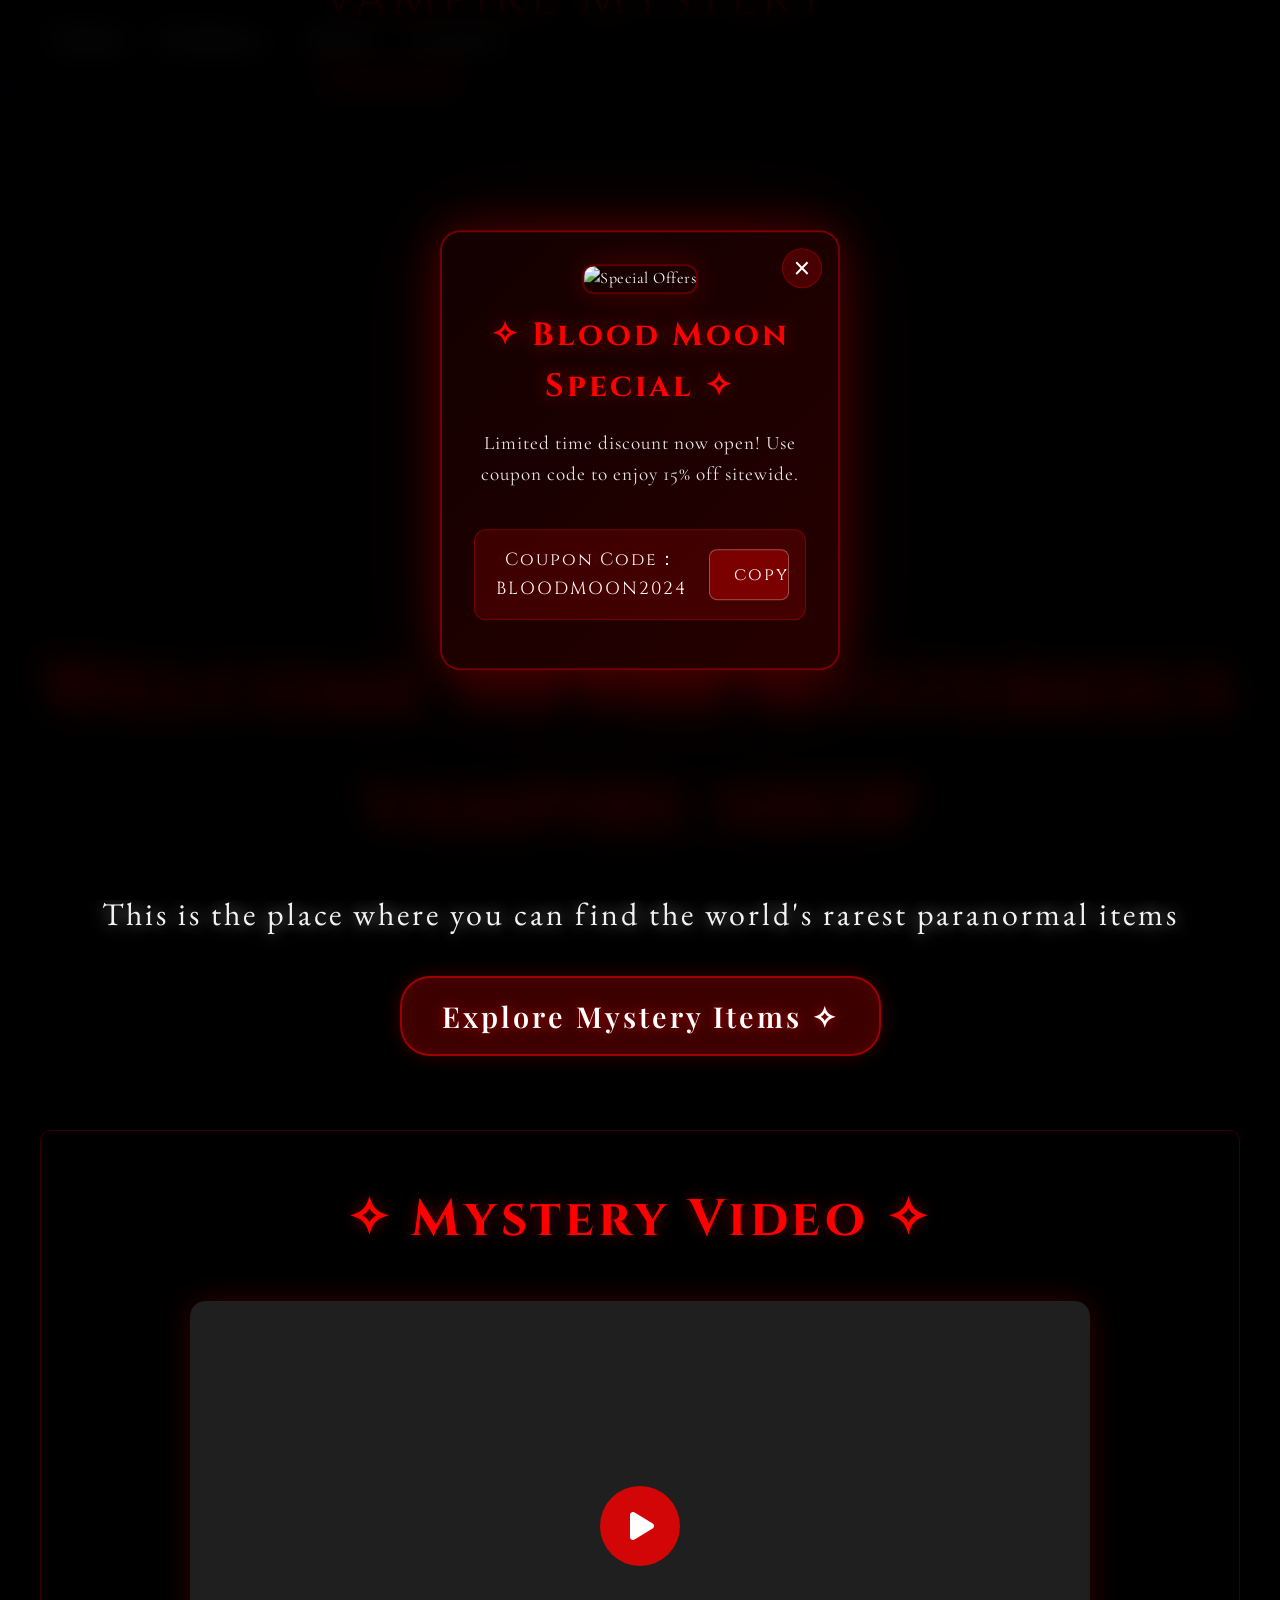
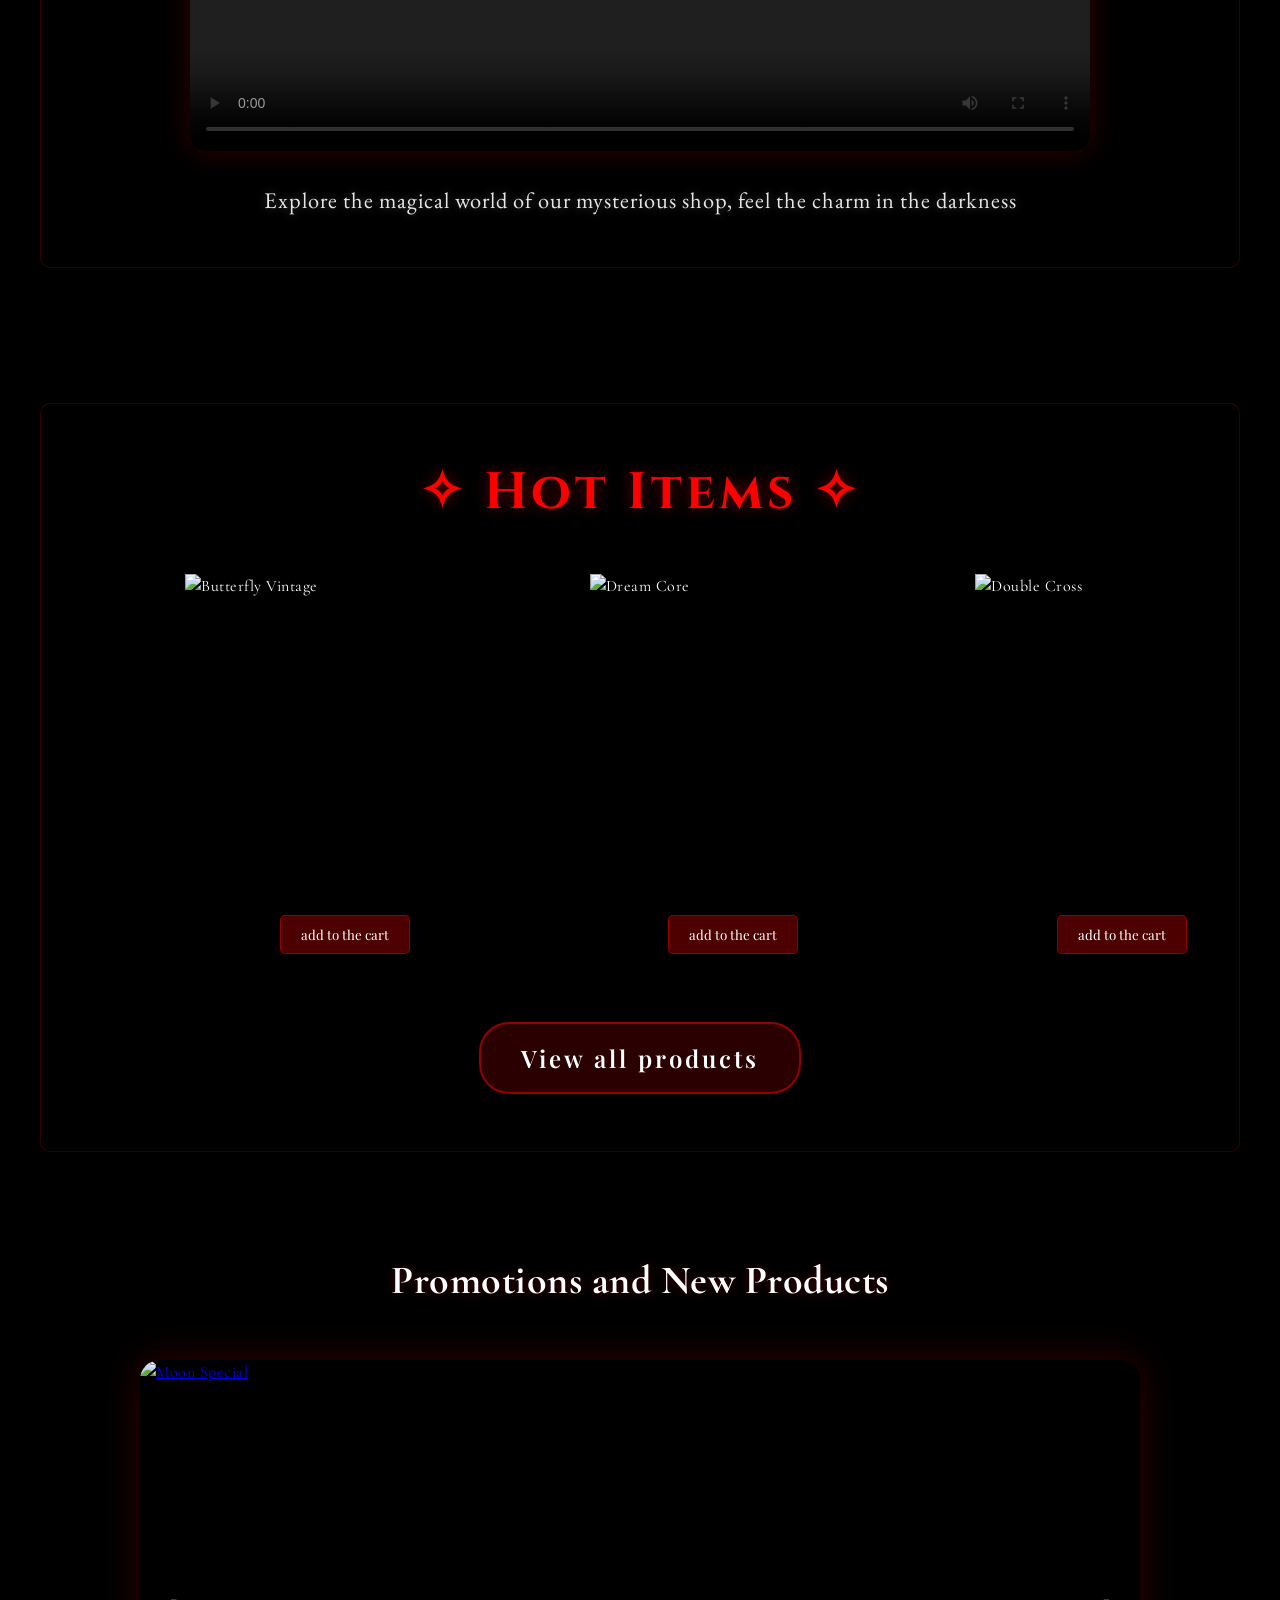
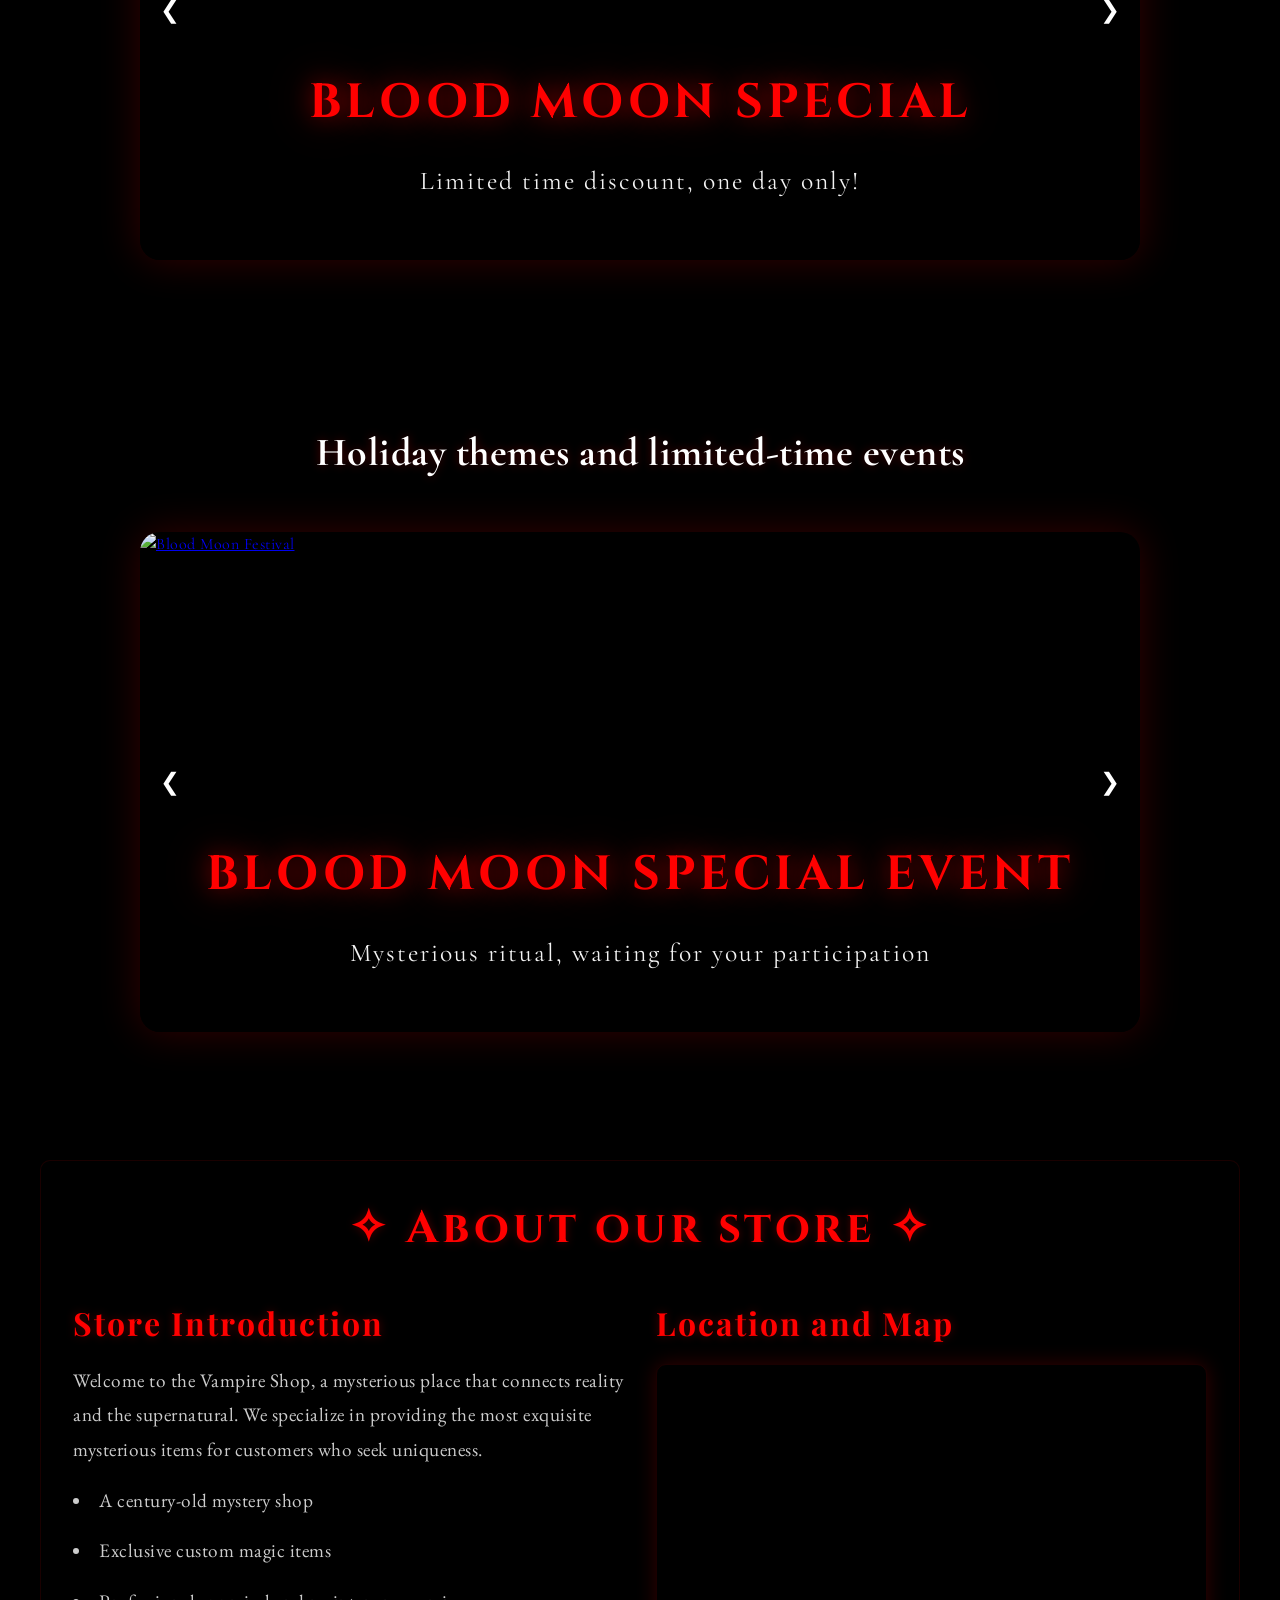
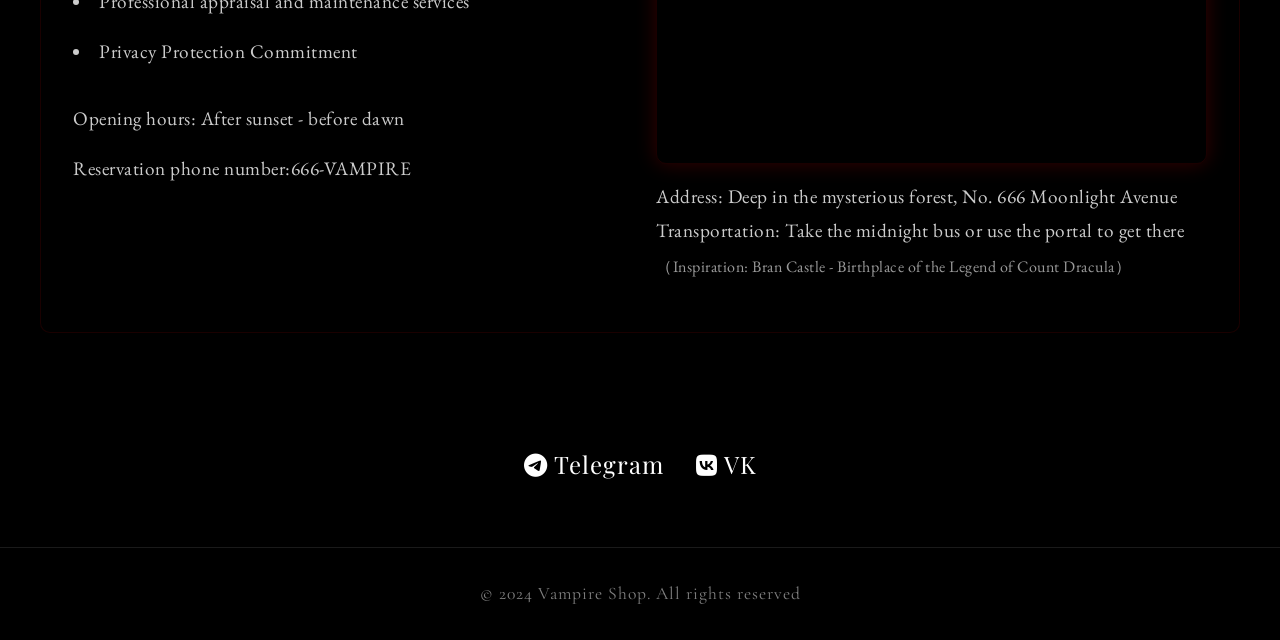
==== index.html @ 408a97d6 "feat: 添加Yandex Metrika统计代码到所有页面" ====
<!DOCTYPE html>
<html lang="zh">
<head>
    <meta charset="UTF-8">
    <meta name="viewport" content="width=device-width, initial-scale=1.0">
    <title>Vampire Mystery Shop - 神秘的吸血鬼商店</title>
    
    <!-- SEO Meta Tags -->
    <meta name="description" content="探索神秘的吸血鬼商店，发现稀有的超自然物品、古董和魔法物品。独特的购物体验等待着您。">
    <meta name="keywords" content="吸血鬼商店,神秘商店,魔法物品,古董收藏,超自然物品,vampire shop">
    <meta name="author" content="Vampire Mystery Shop">
    
    <!-- Open Graph / Facebook -->
    <meta property="og:type" content="website">
    <meta property="og:url" content="https://www.your-domain.com/">
    <meta property="og:title" content="Vampire Mystery Shop - 神秘的吸血鬼商店">
    <meta property="og:description" content="探索神秘的吸血鬼商店，发现稀有的超自然物品、古董和魔法物品。">
    <meta property="og:image" content="https://www.your-domain.com/assets/og-image.jpg">

    <!-- Twitter -->
    <meta property="twitter:card" content="summary_large_image">
    <meta property="twitter:url" content="https://www.your-domain.com/">
    <meta property="twitter:title" content="Vampire Mystery Shop - 神秘的吸血鬼商店">
    <meta property="twitter:description" content="探索神秘的吸血鬼商店，发现稀有的超自然物品、古董和魔法物品。">
    <meta property="twitter:image" content="https://www.your-domain.com/assets/og-image.jpg">

    <!-- Google Search Console验证 -->
    <meta name="google-site-verification" content="您的Google验证码" />
    
    <!-- Yandex.Metrika验证 -->
    <meta name="yandex-verification" content="您的Yandex验证码" />

    <!-- Google Analytics 4 -->
    <script async src="https://www.googletagmanager.com/gtag/js?id=G-XXXXXXXXXX"></script>
    <script>
        window.dataLayer = window.dataLayer || [];
        function gtag(){dataLayer.push(arguments);}
        gtag('js', new Date());
        gtag('config', 'G-XXXXXXXXXX'); // 替换为您的GA4跟踪ID
    </script>

    <!-- Yandex.Metrika counter -->
    <script type="text/javascript" >
       (function(m,e,t,r,i,k,a){m[i]=m[i]||function(){(m[i].a=m[i].a||[]).push(arguments)};
       m[i].l=1*new Date();
       for (var j = 0; j < document.scripts.length; j++) {if (document.scripts[j].src === r) { return; }}
       k=e.createElement(t),a=e.getElementsByTagName(t)[0],k.async=1,k.src=r,a.parentNode.insertBefore(k,a)})
       (window, document, "script", "https://mc.yandex.ru/metrika/tag.js", "ym");

       ym(101207950, "init", {
            clickmap:true,
            trackLinks:true,
            accurateTrackBounce:true,
            webvisor:true,
            ecommerce:"dataLayer"
       });
    </script>
    <noscript><div><img src="https://mc.yandex.ru/watch/101207950" style="position:absolute; left:-9999px;" alt="" /></div></noscript>
    <!-- /Yandex.Metrika counter -->

    <!-- Robots.txt -->
    <link rel="canonical" href="https://www.your-domain.com/" />
    
    <!-- 网站地图 -->
    <link rel="sitemap" type="application/xml" href="/sitemap.xml" />

    <!-- 原有的importmap -->
    <script type="importmap">
    {
        "imports": {
            "three": "https://unpkg.com/three@0.160.0/build/three.module.js",
            "three/addons/": "https://unpkg.com/three@0.160.0/examples/jsm/"
        }
    }
    </script>
    <style>
        @import url('https://fonts.googleapis.com/css2?family=Cinzel:wght@400;700&family=Cormorant+Garamond:wght@300;400;600&family=Playfair+Display:wght@400;700&family=EB+Garamond:wght@400;700&display=swap');
        
        html {
            cursor: url("https://freight.cargo.site/t/original/i/X1891125108465342991869321415690/cussor-6.png"), auto !important;
        }

        a {
            cursor: url("https://freight.cargo.site/t/original/i/X1891125108446896247795611864074/cussor-5.png"), auto !important;
        }

        * {
            margin: 0;
            padding: 0;
            box-sizing: border-box;
        }
        
        body {
            font-family: 'Cormorant Garamond', serif;
            background-color: #000;
            color: #fff;
            min-height: 100vh;
            overflow-x: hidden;
            line-height: 1.6;
            letter-spacing: 0.5px;
            position: relative;
        }
        .backdrop {
            position: fixed;
            top: 0;
            left: 0;
            width: 100%;
            height: 100%;
            background: url('assets/background-9.jpg') center/cover no-repeat fixed;
            opacity: 1; 
            z-index: 0;
            pointer-events: none;
            filter: brightness(1.1) contrast(1.1);
        }
        .backdrop::after {
            content: '';
            position: absolute;
            top: 0;
            left: 0;
            width: 100%;
            height: 100%;
            background: linear-gradient(
                to bottom,
                rgba(0, 0, 0, 0.5) 0%,
                rgba(0, 0, 0, 0.2) 50%,
                rgba(0, 0, 0, 0.5) 100%
            );
            z-index: 1;
        }
        .header {
            display: flex;
            justify-content: space-between;
            align-items: center;
            padding: 20px 40px;
            position: fixed;
            top: 0;
            width: 100%;
            z-index: 100;
            background: rgba(0, 0, 0, 0.8);
            backdrop-filter: blur(15px);
            border-bottom: 1px solid rgba(255, 0, 0, 0.1);
            box-sizing: border-box;
            height: 80px;
        }
        .logo {
            font-family: 'Cinzel', serif;
            font-size: 3.2rem;
            color: #ff0000;
            text-decoration: none;
            text-shadow: 
                0 0 20px rgba(255, 0, 0, 0.3),
                0 0 40px rgba(255, 0, 0, 0.2);
            position: absolute;
            left: 50%;
            transform: translateX(-50%);
            letter-spacing: 4px;
            z-index: 1;
        }
        .nav-link {
            font-family: 'Playfair Display', serif;
            font-size: 1.4rem;
            color: rgba(255, 255, 255, 0.75);
            text-decoration: none;
            font-weight: 600;
            margin: 0 15px;
            white-space: nowrap;
            letter-spacing: 2px;
            transition: all 0.3s ease;
            position: relative;
            z-index: 2;
        }
        .nav-link:hover {
            color: #ff0000;
            text-shadow: 0 0 15px rgba(255, 0, 0, 0.3);
        }
        .content {
            position: relative;
            z-index: 2;
        }
        .model-container {
            position: fixed;
            top: 0;
            left: 0;
            width: 100%;
            height: 100vh;
            z-index: 1;
            cursor: grab;
            mix-blend-mode: normal;
            background-color: transparent;
            pointer-events: auto;
            display: block;
        }
        .model-container:active {
            cursor: grabbing;
        }
        .model-container canvas {
            width: 100% !important;
            height: 100% !important;
            outline: none;
            display: block;
        }
        .welcome-section {
            height: 100vh;
            width: 100%;
            display: flex;
            flex-direction: column;
            justify-content: center;
            align-items: center;
            position: relative;
            padding-top: 65vh;  /* 增加上边距，使文字往下移 */
        }
        .welcome-text {
            font-family: 'Cinzel', serif;
            font-size: 4.5rem;
            color: #ff0000;
            text-shadow: 
                0 0 25px rgba(255, 0, 0, 0.6),
                0 0 45px rgba(255, 0, 0, 0.4),
                0 0 65px rgba(255, 0, 0, 0.3);
            text-align: center;
            padding: 0 20px;
            letter-spacing: 4px;
            margin-bottom: 25px;
            position: relative;
            z-index: 2;
            font-weight: 700;
        }
        .sub-text {
            font-family: 'EB Garamond', serif;
            font-size: 2rem;
            color: rgba(255, 255, 255, 0.95);
            text-shadow: 
                0 0 15px rgba(255, 255, 255, 0.4),
                0 0 25px rgba(255, 255, 255, 0.3);
            text-align: center;
            padding: 0 20px;
            letter-spacing: 3px;
            margin-bottom: 35px;
            position: relative;
            z-index: 2;
            font-weight: 300;
        }
        .shop-button {
            font-family: 'Playfair Display', serif;
            position: relative;
            padding: 15px 40px;
            font-size: 1.8rem;
            color: #ffffff;
            background: rgba(199, 0, 0, 0.3);
            border: 2px solid rgba(255, 0, 0, 0.5);
            border-radius: 30px;
            cursor: pointer;
            text-decoration: none;
            transition: all 0.3s ease;
            backdrop-filter: blur(5px);
            text-shadow: 
                0 0 10px rgba(255, 0, 0, 0.5),
                0 0 20px rgba(255, 0, 0, 0.3);
            box-shadow: 
                0 0 20px rgba(255, 0, 0, 0.2),
                inset 0 0 20px rgba(255, 0, 0, 0.1);
            letter-spacing: 3px;
            white-space: nowrap;
            font-weight: 600;
        }
        .shop-button:hover {
            background: rgba(255, 0, 0, 0.4);
            transform: translateY(-2px);
            box-shadow: 
                0 0 30px rgba(255, 0, 0, 0.3),
                inset 0 0 30px rgba(255, 0, 0, 0.2);
        }
        .main-content {
            position: relative;
            z-index: 3;
            width: 100%;
        }
        .explore-section {
            text-align: center;
           padding: 2rem;  /* 增加上下内边距 */
            padding-top: 65vh;
            margin-top: 0;    /* 增加顶部外边距 */
            min-height: 100vh;
            display: flex;
            flex-direction: column;
            justify-content: center;
            align-items: center;
        }
        .hot-products {
            position: relative;
            z-index: 3;
            width: 100%;
            max-width: 1200px;
            margin: 0 auto;
            text-align: center;
            background: rgba(0, 0, 0, 0.7);
            padding: 3rem 2rem;
            border-radius: 10px;
            backdrop-filter: blur(10px);
            margin-top: 15vh;
            border: 1px solid rgba(255, 0, 0, 0.2);
        }
        .hot-products h2 {
            font-family: 'Cinzel', serif;
            color: #ff0000;
            font-size: 3.2rem;
            margin-bottom: 2.5rem;
            text-shadow: 0 0 15px rgba(255, 0, 0, 0.4);
            letter-spacing: 4px;
            font-weight: 700;
        }
        .hot-products-grid {
            display: grid;
            grid-template-columns: repeat(3, 1fr);
            gap: 2rem;
            margin-bottom: 3rem;
        }
        .hot-product-card {
            position: relative;
            overflow: hidden;
            border-radius: 15px;
            background: rgba(0, 0, 0, 0.3);
            transition: all 0.4s ease;
            cursor: pointer;
            height: 400px;
        }
        .hot-product-image-container {
            position: relative;
            width: 100%;
            height: 100%;
            overflow: hidden;
        }
        .hot-product-image {
            width: 100%;
            height: 100%;
            object-fit: cover;
            transition: transform 0.5s ease;
        }
        .hot-product-card:hover .hot-product-image {
            transform: scale(1.1);
        }
        .hot-product-overlay {
            position: absolute;
            bottom: 0;
            left: 0;
            right: 0;
            background: linear-gradient(to top, rgba(0, 0, 0, 0.9), transparent);
            padding: 2rem;
            transform: translateY(100%);
            transition: transform 0.5s ease;
        }
        .hot-product-card:hover .hot-product-overlay {
            transform: translateY(0);
        }
        .hot-product-title {
            font-family: 'Cinzel', serif;
            font-size: 1.8rem;
            color: #ff0000;
            margin-bottom: 1rem;
            text-shadow: 0 0 10px rgba(255, 0, 0, 0.3);
        }
        .hot-product-description {
            font-family: 'EB Garamond', serif;
            font-size: 1rem;
            color: rgba(255, 255, 255, 0.9);
            margin-bottom: 1rem;
            line-height: 1.4;
        }
        .hot-product-tag {
            display: inline-block;
            background: rgba(255, 0, 0, 0.2);
            color: #fff;
            padding: 0.5rem 1rem;
            border-radius: 20px;
            font-size: 0.9rem;
            border: 1px solid rgba(255, 0, 0, 0.3);
        }
        .view-all-button {
            font-family: 'Playfair Display', serif;
            display: inline-block;
            padding: 15px 40px;
            background: rgba(139, 0, 0, 0.3);
            color: #fff;
            border: 2px solid rgba(255, 0, 0, 0.5);
            border-radius: 30px;
            text-decoration: none;
            transition: all 0.3s ease;
            backdrop-filter: blur(5px);
            font-size: 1.5rem;
            letter-spacing: 3px;
            position: relative;
            overflow: hidden;
            font-weight: 600;
        }
        .view-all-button:hover {
            background: rgba(255, 0, 0, 0.4);
            transform: translateY(-5px);
            box-shadow: 0 0 20px rgba(255, 0, 0, 0.5);
        }
        .shop-info {
            width: 100%;
            max-width: 1200px;
            margin: 4rem auto;
            text-align: center;
            background: rgba(0, 0, 0, 0.8);
            padding: 2rem;
            border-radius: 10px;
            backdrop-filter: blur(10px);
            border: 1px solid rgba(255, 0, 0, 0.1);
        }
        .shop-info h2 {
            font-family: 'Cinzel', serif;
            color: #ff0000;
            font-size: 2.8rem;
            margin-bottom: 2rem;
            text-shadow: 0 0 10px rgba(255, 0, 0, 0.3);
            letter-spacing: 4px;
            font-weight: 700;
        }
        .info-grid {
            display: grid;
            grid-template-columns: repeat(auto-fit, minmax(300px, 1fr));
            gap: 2rem;
        }
        .info-section {
            text-align: left;
        }
        .info-section h3 {
            font-family: 'Playfair Display', serif;
            font-size: 2rem;
            color: #ff0000;
            margin-bottom: 1rem;
            text-shadow: 0 0 10px rgba(255, 0, 0, 0.3);
            letter-spacing: 2px;
            font-weight: 700;
        }
        .info-section p, .info-section li {
            font-family: 'EB Garamond', serif;
            margin-bottom: 1rem;
            font-size: 1.2rem;
            color: rgba(255, 255, 255, 0.8);
            line-height: 1.8;
            letter-spacing: 0.5px;
        }
        .info-section ul {
            list-style-position: inside;
            margin-bottom: 1.5rem;
        }
        .contact-info {
            margin-top: 2rem;
        }
        .social-links {
            margin-top: 1rem;
            display: flex;
            gap: 1rem;
            flex-wrap: wrap;
        }
        .social-links a {
            font-family: 'Playfair Display', serif;
            color: #fff;
            text-decoration: none;
            transition: all 0.3s ease;
            font-size: 1.1rem;
            letter-spacing: 1px;
        }
        .social-links a:hover {
            color: #ff0000;
            text-shadow: 0 0 10px rgba(255, 0, 0, 0.5);
        }
        .map-container {
            width: 100%;
            height: 400px;
            border-radius: 10px;
            overflow: hidden;
            box-shadow: 0 0 20px rgba(255, 0, 0, 0.2);
            border: 1px solid rgba(255, 0, 0, 0.1);
        }
        .map-container iframe {
            width: 100%;
            height: 100%;
            border: none;
        }
        .footer {
            font-family: 'Cormorant Garamond', serif;
            padding: 2rem;
            text-align: center;
            font-size: 1.1rem;
            color: rgba(255, 255, 255, 0.5);
            border-top: 1px solid rgba(255, 255, 255, 0.1);
            width: 100%;
            margin-top: 2rem;
            letter-spacing: 1px;
            display: flex;
            flex-direction: column;
            align-items: center;
            gap: 1rem;
        }
        .footer .social-links {
            display: flex;
            gap: 2rem;
            margin-bottom: 1rem;
        }
        .footer .social-link {
            color: rgba(255, 255, 255, 0.7);
            text-decoration: none;
            font-size: 1.2rem;
            transition: all 0.3s ease;
            display: flex;
            align-items: center;
            gap: 0.5rem;
        }
        .footer .social-link:hover {
            color: #ff0000;
            text-shadow: 0 0 10px rgba(255, 0, 0, 0.5);
            transform: translateY(-2px);
        }
        .footer .social-link i {
            font-size: 1.4rem;
        }
        @media (max-width: 768px) {
            .welcome-text {
                font-size: 3.2rem;
            }
            .sub-text {
                font-size: 1.5rem;
            }
            .shop-button {
                font-size: 1.6rem;
            }
            .hot-products h2, .shop-info h2 {
                font-size: 2.4rem;
            }
            .hot-product-title {
                font-size: 2rem;
            }
            .hot-products-grid {
                grid-template-columns: 1fr;
            }
            
            .hot-product-card {
                height: 300px;
            }
            
            .hot-product-overlay {
                padding: 1.5rem;
            }
            
            .hot-product-title {
                font-size: 1.5rem;
            }
        }
        .page-title {
            text-align: center;
            padding: 120px 20px 60px;
            background: rgba(0, 0, 0, 0.7);
            backdrop-filter: blur(10px);
            border-bottom: 1px solid rgba(255, 0, 0, 0.1);
            position: relative;
            z-index: 10;
        }
        
        .page-title h1 {
            font-family: "Pirata One", serif;
            font-size: 4rem;
            color: #ff0000;
            margin-bottom: 10px;
            text-shadow: 0 0 20px rgba(255, 0, 0, 0.4);
            letter-spacing: 4px;
        }
        
        .page-title p {
            font-family: "Newsreader", serif;
            font-size: 1.5rem;
            color: rgba(255, 255, 255, 0.8);
            letter-spacing: 2px;
        }

        .nav-right {
            display: flex;
            align-items: center;
            gap: 15px;
            margin-left: auto;
        }

        .user-menu {
            position: relative;
        }

        .user-dropdown {
            display: none;
            position: absolute;
            top: 100%;
            right: 0;
            background: rgba(0, 0, 0, 0.95);
            backdrop-filter: blur(15px);
            border: 1px solid rgba(255, 0, 0, 0.2);
            border-radius: 10px;
            padding: 1rem;
            min-width: 200px;
            z-index: 1000;
            box-shadow: 0 0 20px rgba(255, 0, 0, 0.2);
        }

        .user-menu:hover .user-dropdown {
            display: block;
        }

        .user-info {
            padding: 1rem;
            border-bottom: 1px solid rgba(255, 0, 0, 0.2);
            margin-bottom: 1rem;
            text-align: center;
        }

        .user-avatar {
            width: 60px;
            height: 60px;
            border-radius: 50%;
            margin: 0 auto 1rem;
            overflow: hidden;
            border: 2px solid rgba(255, 0, 0, 0.3);
        }

        .user-avatar img {
            width: 100%;
            height: 100%;
            object-fit: cover;
        }

        .level-tag {
            display: inline-block;
            padding: 0.3rem 0.8rem;
            background: rgba(255, 0, 0, 0.2);
            border-radius: 15px;
            font-size: 0.9rem;
            color: #fff;
            margin-bottom: 0.5rem;
        }

        .level-progress {
            width: 100%;
            height: 4px;
            background: rgba(255, 255, 255, 0.1);
            border-radius: 2px;
        }

        .progress-bar {
            height: 100%;
            background: linear-gradient(90deg, #ff0000, #ff6b6b);
            border-radius: 2px;
        }

        .dropdown-item {
            display: block;
            padding: 0.8rem 1rem;
            color: rgba(255, 255, 255, 0.8);
            text-decoration: none;
            transition: all 0.3s ease;
            border-radius: 5px;
        }

        .dropdown-item:hover {
            background: rgba(255, 0, 0, 0.2);
            color: #fff;
        }

        .cart-link {
            position: relative;
        }

        .cart-count {
            position: absolute;
            top: -8px;
            right: -8px;
            background: #ff0000;
            color: #fff;
            font-size: 0.8rem;
            padding: 0.2rem 0.5rem;
            border-radius: 10px;
            min-width: 20px;
            text-align: center;
        }

        /* 添加弹窗样式 */
        .discount-modal {
            display: none;
            position: fixed;
            top: 0;
            left: 0;
            width: 100%;
            height: 100%;
            background: rgba(0, 0, 0, 0.85);
            backdrop-filter: blur(15px);
            z-index: 1000;
            animation: fadeIn 0.5s ease;
        }

        .discount-content {
            position: absolute;
            top: 50%;
            left: 50%;
            transform: translate(-50%, -50%);
            background: linear-gradient(135deg, rgba(20, 0, 0, 0.95), rgba(40, 0, 0, 0.95));
            padding: 2rem;
            border-radius: 20px;
            border: 2px solid rgba(255, 0, 0, 0.4);
            box-shadow: 
                0 0 50px rgba(255, 0, 0, 0.3),
                0 0 100px rgba(255, 0, 0, 0.1);
            max-width: 400px;  /* 减小最大宽度 */
            width: 90%;
            text-align: center;
            animation: modalPop 0.5s ease;
        }

        .discount-header {
            position: relative;
            margin-bottom: 2.5rem;
        }

        .discount-image {
            width: 100%;
            height: 200px;  /* 减小图片高度 */
            object-fit: cover;
            border-radius: 12px;
            margin-bottom: 1rem;
            border: 2px solid rgba(255, 0, 0, 0.3);
            box-shadow: 0 0 30px rgba(255, 0, 0, 0.2);
            transition: transform 0.3s ease;
        }

        .discount-image:hover {
            transform: scale(1.02);
        }

        .discount-title {
            font-family: "Cinzel", serif;
            font-size: 2rem;  /* 减小标题字体大小 */
            color: #ff0000;
            margin-bottom: 1rem;
            text-shadow: 
                0 0 20px rgba(255, 0, 0, 0.4),
                0 0 40px rgba(255, 0, 0, 0.2);
            letter-spacing: 3px;
        }

        .discount-text {
            font-family: "Cormorant Garamond", serif;
            font-size: 1.2rem;  /* 减小文本字体大小 */
            color: rgba(255, 255, 255, 0.9);
            margin-bottom: 1.5rem;
            line-height: 1.6;
            letter-spacing: 1px;
        }

        .discount-code {
            background: rgba(255, 0, 0, 0.15);
            padding: 1rem;  /* 减小内边距 */
            border-radius: 12px;
            margin: 1rem 0;
            border: 1px solid rgba(255, 0, 0, 0.3);
            display: flex;
            align-items: center;
            justify-content: space-between;
            gap: 1rem;
            position: relative;
        }

        .discount-code span {
            font-family: "Cinzel", serif;
            font-size: 1.1rem;  /* 减小优惠码字体大小 */
            color: #fff;
            letter-spacing: 2px;
            text-shadow: 0 0 10px rgba(255, 0, 0, 0.3);
        }

        .copy-code-btn {
            background: rgba(255, 0, 0, 0.3);
            border: 1px solid rgba(255, 255, 255, 0.3);
            color: #fff;
            padding: 0.8rem 1.5rem;
            border-radius: 8px;
            cursor: pointer;
            transition: all 0.3s ease;
            font-family: "Cinzel", serif;
            font-size: 1.1rem;
            letter-spacing: 1px;
            position: relative;
            overflow: hidden;
        }

        .copy-code-btn:hover {
            background: rgba(255, 0, 0, 0.5);
            transform: translateY(-2px);
            box-shadow: 0 5px 15px rgba(255, 0, 0, 0.3);
        }

        .copy-code-btn.copied {
            background: rgba(0, 255, 0, 0.3);
            border-color: rgba(0, 255, 0, 0.3);
        }

        .copy-feedback {
            position: absolute;
            top: -40px;
            left: 50%;
            transform: translateX(-50%);
            background: rgba(0, 255, 0, 0.9);
            color: #fff;
            padding: 8px 15px;
            border-radius: 20px;
            font-size: 1rem;
            opacity: 0;
            transition: all 0.3s ease;
            pointer-events: none;
            white-space: nowrap;
            box-shadow: 0 2px 10px rgba(0, 0, 0, 0.2);
        }

        .copy-feedback.show {
            top: -50px;
            opacity: 1;
        }

        .close-modal {
            position: absolute;
            top: 1rem;
            right: 1rem;
            background: rgba(255, 0, 0, 0.2);
            border: 1px solid rgba(255, 0, 0, 0.3);
            color: #fff;
            font-size: 1.8rem;
            width: 40px;
            height: 40px;
            border-radius: 50%;
            cursor: pointer;
            transition: all 0.3s ease;
            display: flex;
            align-items: center;
            justify-content: center;
            z-index: 1002;
        }

        .close-modal:hover {
            background: rgba(255, 0, 0, 0.4);
            transform: rotate(90deg);
            box-shadow: 0 0 15px rgba(255, 0, 0, 0.3);
        }

        @keyframes modalPop {
            from { 
                transform: translate(-50%, -60%);
                opacity: 0;
            }
            to { 
                transform: translate(-50%, -50%);
                opacity: 1;
            }
        }

        @media (max-width: 768px) {
            .discount-content {
                width: 95%;
                padding: 2rem;
            }

            .discount-title {
                font-size: 2.5rem;
            }

            .discount-text {
                font-size: 1.2rem;
            }

            .discount-code {
                flex-direction: column;
                gap: 1rem;
            }
        }

        /* 购买指南与教程样式 */
        .guide-section {
            padding: 4rem 5rem;
            background: rgba(0, 0, 0, 0.3);
            margin-top: 2rem;
        }

        .guide-section .section-title {
            text-align: center;
            font-size: 2.5rem;
            color: #ff0000;
            margin-bottom: 3rem;
            text-shadow: 0 0 15px rgba(255, 0, 0, 0.3);
            font-family: "Gravity Variable", serif;
        }

        .guide-grid {
            display: grid;
            grid-template-columns: repeat(3, 1fr);
            gap: 2rem;
            max-width: 1400px;
            margin: 0 auto;
        }

        .guide-card {
            background: rgba(10, 0, 0, 0.6);
            border: 1px solid rgba(255, 0, 0, 0.2);
            border-radius: 10px;
            overflow: hidden;
            transition: all 0.3s ease;
        }

        .guide-card:hover {
            transform: translateY(-5px);
            box-shadow: 0 5px 20px rgba(255, 0, 0, 0.2);
            border-color: rgba(255, 0, 0, 0.4);
        }

        .guide-image {
            height: 200px;
            background: rgba(0, 0, 0, 0.4);
            position: relative;
            overflow: hidden;
        }

        .guide-image img {
            width: 100%;
            height: 100%;
            object-fit: cover;
            transition: transform 0.3s ease;
        }

        .guide-card:hover .guide-image img {
            transform: scale(1.05);
        }

        .guide-content {
            padding: 1.5rem;
        }

        .guide-content h3 {
            color: #ff0000;
            font-size: 1.5rem;
            margin-bottom: 1rem;
            font-family: "Gravity Variable", serif;
        }

        .guide-content p {
            color: rgba(255, 255, 255, 0.8);
            line-height: 1.6;
            margin-bottom: 1.5rem;
            font-family: "Diatype Variable", sans-serif;
        }

        .guide-list {
            list-style: none;
            padding: 0;
            margin: 0;
        }

        .guide-list li {
            color: rgba(255, 255, 255, 0.7);
            padding: 0.5rem 0;
            border-bottom: 1px solid rgba(255, 0, 0, 0.1);
            font-family: "Diatype Variable", sans-serif;
        }

        .guide-list li:last-child {
            border-bottom: none;
        }

        .guide-list li::before {
            content: "•";
            color: #ff0000;
            margin-right: 0.5rem;
        }

        .carousel-section {
            padding: 4rem 2rem;
            background: rgba(0, 0, 0, 0.3);
            margin: 2rem 0;
        }

        .carousel-section.dark {
            background: rgba(0, 0, 0, 0.5);
        }

        .carousel-section h2 {
            text-align: center;
            color: #fff;
            margin-bottom: 3rem;
            font-family: 'Cormorant Garamond', serif;
            font-size: 2.5rem;
            text-shadow: 0 0 10px rgba(255, 0, 0, 0.3);
        }

        .carousel-container {
            position: relative;
            max-width: 1000px;
            margin: 0 auto;
            overflow: hidden;
            border-radius: 20px;
            box-shadow: 0 0 40px rgba(255, 0, 0, 0.2);
        }

        .carousel {
            position: relative;
            width: 100%;
            height: 500px;
            overflow: hidden;
        }

        .carousel-item {
            position: absolute;
            top: 0;
            left: 0;
            width: 100%;
            height: 100%;
            opacity: 0;
            transition: opacity 0.5s ease-in-out;
            display: none;
        }

        .carousel-item.active {
            opacity: 1;
            display: block;
            position: relative;
        }

        .carousel-item img {
            width: 100%;
            height: 500px;
            object-fit: cover;
            object-position: center;
        }

        .carousel-caption {
            position: absolute;
            bottom: 0;
            left: 0;
            right: 0;
            background: linear-gradient(rgba(0,0,0,0), rgba(0,0,0,0.95));  /* 加深渐变背景 */
            padding: 80px 40px 40px;  /* 增加内边距 */
            color: white;
            text-align: center;
            z-index: 10;
        }

        .carousel-caption h3 {
            font-family: 'Cinzel', serif;
            font-size: 3rem;  /* 增大标题字体 */
            margin-bottom: 20px;
            color: #ff0000;
            text-shadow: 
                0 0 25px rgba(255, 0, 0, 0.5),
                0 0 50px rgba(255, 0, 0, 0.3);  /* 增强文字阴影效果 */
            letter-spacing: 4px;
            font-weight: 700;
            text-transform: uppercase;  /* 转换为大写 */
        }

        .carousel-caption p {
            font-family: 'Cormorant Garamond', serif;
            font-size: 1.6rem;  /* 增大副标题字体 */
            color: rgba(255, 255, 255, 0.95);
            text-shadow: 0 0 15px rgba(0, 0, 0, 0.7);
            letter-spacing: 2px;
            margin-bottom: 20px;
            line-height: 1.5;
        }

        /* 添加响应式样式 */
        @media (max-width: 768px) {
            .carousel-caption {
                padding: 60px 20px 30px;
            }
            
            .carousel-caption h3 {
                font-size: 2.2rem;
                margin-bottom: 15px;
            }
            
            .carousel-caption p {
                font-size: 1.3rem;
            }
        }

        .carousel-control {
            position: absolute;
            top: 50%;
            transform: translateY(-50%);
            width: 40px;
            height: 40px;
            background: rgba(0, 0, 0, 0.5);
            border: none;
            color: white;
            font-size: 24px;
            cursor: pointer;
            z-index: 10;
            display: flex;
            align-items: center;
            justify-content: center;
            border-radius: 50%;
            transition: all 0.3s ease;
        }

        .carousel-control:hover {
            background: rgba(255, 0, 0, 0.5);
        }

        .carousel-control.prev {
            left: 10px;
        }

        .carousel-control.next {
            right: 10px;
        }

        .carousel-dots {
            position: absolute;
            bottom: 20px;
            left: 50%;
            transform: translateX(-50%);
            display: flex;
            gap: 10px;
            z-index: 10;
        }

        .carousel-dot {
            width: 12px;
            height: 12px;
            border-radius: 50%;
            background: rgba(255, 255, 255, 0.5);
            cursor: pointer;
            transition: all 0.3s ease;
        }

        .carousel-dot.active {
            background: #ff0000;
            transform: scale(1.2);
            box-shadow: 0 0 10px rgba(255, 0, 0, 0.5);
        }

        /* 添加加载界面样式 */
        .loading-screen {
            position: fixed;
            top: 0;
            left: 0;
            width: 100%;
            height: 100%;
            background: rgba(0, 0, 0, 0.9);
            display: flex;
            justify-content: center;
            align-items: center;
            z-index: 1000;
        }
        
        .loading-content {
            text-align: center;
            color: #ff0000;
        }
        
        .loading-text {
            font-size: 24px;
            margin-bottom: 20px;
            text-shadow: 0 0 10px rgba(255, 0, 0, 0.5);
        }
        
        .loading-spinner {
            width: 50px;
            height: 50px;
            border: 3px solid transparent;
            border-top-color: #ff0000;
            border-radius: 50%;
            animation: spin 1s linear infinite;
        }
        
        @keyframes spin {
            0% { transform: rotate(0deg); }
            100% { transform: rotate(360deg); }
        }

        /* 轮播图样式 */
        .carousel {
            position: relative;
            width: 100%;
            height: 500px;
            overflow: hidden;
        }

        .carousel-item {
            position: absolute;
            top: 0;
            left: 0;
            width: 100%;
            height: 100%;
            opacity: 0;
            transition: opacity 0.5s ease-in-out;
            display: none;
        }

        .carousel-item.active {
            opacity: 1;
            display: block;
            position: relative;
        }

        .carousel-item img {
            width: 100%;
            height: 500px;
            object-fit: cover;
            object-position: center;
        }

        .carousel-dots {
            position: absolute;
            bottom: 20px;
            left: 50%;
            transform: translateX(-50%);
            display: flex;
            gap: 10px;
        }

        .carousel-dot {
            width: 12px;
            height: 12px;
            border-radius: 50%;
            background: rgba(255, 255, 255, 0.5);
            cursor: pointer;
            transition: all 0.3s ease;
        }

        .carousel-dot.active {
            background: #ff0000;
            transform: scale(1.2);
            box-shadow: 0 0 10px rgba(255, 0, 0, 0.5);
        }

        .carousel-nav {
            position: absolute;
            top: 50%;
            transform: translateY(-50%);
            width: 100%;
            display: flex;
            justify-content: space-between;
            padding: 0 20px;
            pointer-events: none;
        }

        .carousel-nav button {
            background: rgba(0, 0, 0, 0.5);
            border: none;
            color: white;
            padding: 10px 15px;
            cursor: pointer;
            border-radius: 50%;
            transition: all 0.3s ease;
            pointer-events: auto;
        }

        .carousel-nav button:hover {
            background: rgba(255, 0, 0, 0.7);
        }

        .add-to-cart-btn {
            position: absolute;
            bottom: 20px;
            right: 20px;
            background: rgba(255, 0, 0, 0.3);
            border: 1px solid rgba(255, 0, 0, 0.4);
            color: #fff;
            padding: 10px 20px;
            border-radius: 5px;
            cursor: pointer;
            transition: all 0.3s ease;
            font-family: 'Playfair Display', serif;
            z-index: 2;
        }

        .add-to-cart-btn:hover {
            background: rgba(255, 0, 0, 0.5);
            transform: scale(1.05);
        }

        .add-to-cart-message {
            position: fixed;
            top: 20px;
            right: 20px;
            background: rgba(0, 0, 0, 0.8);
            color: #fff;
            padding: 15px 30px;
            border-radius: 5px;
            z-index: 1000;
            animation: fadeInOut 2s ease-in-out;
        }

        @keyframes fadeInOut {
            0% { opacity: 0; transform: translateY(-20px); }
            20% { opacity: 1; transform: translateY(0); }
            80% { opacity: 1; transform: translateY(0); }
            100% { opacity: 0; transform: translateY(-20px); }
        }

        #cartCount {
            position: absolute;
            top: -8px;
            right: -8px;
            background: #ff0000;
            color: white;
            border-radius: 50%;
            width: 20px;
            height: 20px;
            display: none;
            justify-content: center;
            align-items: center;
            font-size: 12px;
            font-family: Arial, sans-serif;
        }

        /* 登录注册弹窗样式 */
        .auth-modal {
            display: none;
            position: fixed;
            top: 0;
            left: 0;
            width: 100%;
            height: 100%;
            background: rgba(0, 0, 0, 0.8);
            z-index: 1000;
            backdrop-filter: blur(8px);
        }

        .auth-container {
            position: absolute;
            top: 50%;
            left: 50%;
            transform: translate(-50%, -50%);
            background: rgba(20, 20, 20, 0.95);
            padding: 40px;
            border-radius: 20px;
            width: 90%;
            max-width: 500px;
            border: 1px solid rgba(255, 0, 0, 0.3);
            box-shadow: 0 0 50px rgba(255, 0, 0, 0.2);
        }

        .auth-header {
            text-align: center;
            margin-bottom: 30px;
            position: relative;
        }

        .auth-title {
            font-family: 'Cinzel', serif;
            font-size: 2.5rem;
            color: #ff0000;
            text-shadow: 0 0 15px rgba(255, 0, 0, 0.3);
            margin: 0;
        }

        .close-auth {
            position: absolute;
            top: -10px;
            right: -10px;
            background: none;
            border: none;
            color: rgba(255, 255, 255, 0.7);
            font-size: 1.5rem;
            cursor: pointer;
            transition: all 0.3s ease;
        }

        .close-auth:hover {
            color: #ff0000;
            transform: rotate(90deg);
        }

        .auth-tabs {
            display: flex;
            margin-bottom: 30px;
            border-bottom: 1px solid rgba(255, 0, 0, 0.3);
        }

        .auth-tab {
            flex: 1;
            padding: 15px;
            text-align: center;
            cursor: pointer;
            color: rgba(255, 255, 255, 0.7);
            transition: all 0.3s ease;
            position: relative;
            font-size: 1.2rem;
            font-family: 'Playfair Display', serif;
        }

        .auth-tab.active {
            color: #ff0000;
        }

        .auth-tab.active::after {
            content: '';
            position: absolute;
            bottom: -1px;
            left: 0;
            width: 100%;
            height: 2px;
            background: #ff0000;
        }

        .auth-form {
            display: none;
        }

        .auth-form.active {
            display: block;
        }

        .form-group {
            margin-bottom: 25px;
        }

        .form-group label {
            display: block;
            margin-bottom: 10px;
            color: rgba(255, 255, 255, 0.9);
            font-size: 1.1rem;
            font-family: 'EB Garamond', serif;
        }

        .form-group input {
            width: 100%;
            padding: 12px;
            background: rgba(255, 255, 255, 0.1);
            border: 1px solid rgba(255, 0, 0, 0.3);
            border-radius: 8px;
            color: #fff;
            font-size: 1rem;
            font-family: 'EB Garamond', serif;
            transition: all 0.3s ease;
        }

        .form-group input:focus {
            outline: none;
            border-color: #ff0000;
            box-shadow: 0 0 20px rgba(255, 0, 0, 0.2);
        }

        .auth-btn {
            width: 100%;
            padding: 12px;
            background: rgba(255, 0, 0, 0.8);
            color: #fff;
            border: none;
            border-radius: 8px;
            font-size: 1.1rem;
            cursor: pointer;
            transition: all 0.3s ease;
            font-family: 'Playfair Display', serif;
        }

        .auth-btn:hover {
            background: #ff0000;
            box-shadow: 0 0 30px rgba(255, 0, 0, 0.3);
            transform: translateY(-2px);
        }

        .social-login {
            margin-top: 30px;
            text-align: center;
        }

        .social-login p {
            color: rgba(255, 255, 255, 0.7);
            margin-bottom: 20px;
            font-family: 'EB Garamond', serif;
        }

        .social-buttons {
            display: flex;
            justify-content: center;
            gap: 15px;
        }

        .social-btn {
            width: 40px;
            height: 40px;
            border-radius: 50%;
            background: rgba(255, 255, 255, 0.1);
            border: 1px solid rgba(255, 0, 0, 0.3);
            color: rgba(255, 255, 255, 0.7);
            font-size: 1.2rem;
            display: flex;
            align-items: center;
            justify-content: center;
            cursor: pointer;
            transition: all 0.3s ease;
        }

        .social-btn:hover {
            background: #ff0000;
            color: #fff;
            transform: translateY(-3px);
        }

        .featured-products {
            padding: 4rem 0;
            position: relative;
            z-index: 1;
        }

        .featured-title {
            text-align: center;
            margin-bottom: 3rem;
            position: relative;
        }

        .featured-title h2 {
            font-family: 'Cinzel', serif;
            font-size: 2.5rem;
            color: #ff0000;
            margin-bottom: 1rem;
            text-shadow: 0 0 20px rgba(255, 0, 0, 0.3);
        }

        .featured-title::after {
            content: '*';
            position: absolute;
            top: -20px;
            right: 20%;
            font-size: 2rem;
            color: #ff0000;
            text-shadow: 0 0 10px rgba(255, 0, 0, 0.5);
        }

        .lookbook-container {
            max-width: 1200px;
            margin: 0 auto;
            padding: 0 2rem;
        }

        .lookbook-grid {
            display: grid;
            grid-template-columns: repeat(2, 1fr);
            gap: 4rem;
        }

        .lookbook-item {
            position: relative;
            overflow: hidden;
            border-radius: 15px;
            background: rgba(0, 0, 0, 0.3);
            padding: 2rem;
            transition: all 0.3s ease;
        }

        .lookbook-item:hover {
            transform: translateY(-10px);
            box-shadow: 0 10px 30px rgba(255, 0, 0, 0.2);
        }

        .lookbook-images {
            display: grid;
            grid-template-columns: repeat(3, 1fr);
            gap: 1rem;
            margin-bottom: 2rem;
        }

        .lookbook-images img {
            width: 100%;
            height: 300px;
            object-fit: cover;
            border-radius: 8px;
            transition: all 0.3s ease;
        }

        .lookbook-images img:hover {
            transform: scale(1.05);
        }

        .product-details {
            display: flex;  /* 改为flex布局 */
            flex-direction: row;  /* 设置为横向排列 */
            justify-content: space-between;  /* 平均分配空间 */
            gap: 1rem;
            margin-top: 2rem;
            width: 100%;
        }

        .product-card {
            flex: 1;  /* 让每个卡片平均分配空间 */
            background: rgba(0, 0, 0, 0.5);
            padding: 1rem;
            border-radius: 8px;
            border: 1px solid rgba(255, 0, 0, 0.1);
            transition: all 0.3s ease;
            display: flex;
            flex-direction: column;
            align-items: center;
            justify-content: space-between;
            min-width: 0;  /* 防止内容溢出 */
        }

        .product-card img {
            width: 100%;
            height: 150px;  /* 统一图片高度 */
            object-fit: contain;
            margin-bottom: 1rem;
        }

        .product-card h4 {
            color: #fff;
            font-size: 1rem;
            margin: 0.5rem 0;
            text-align: center;
            width: 100%;
            white-space: normal;  /* 允许文字换行 */
            word-wrap: break-word;  /* 长单词换行 */
        }

        .product-card .price {
            color: #ff0000;
            font-size: 1.1rem;
            font-weight: bold;
        }

        .add-to-cart {
            background: #8B0000;
            color: #fff;
            border: none;
            padding: 0.5rem 1rem;
            border-radius: 4px;
            margin-top: 0.5rem;
            cursor: pointer;
            transition: all 0.3s ease;
        }

        .add-to-cart:hover {
            background: #4A0000;
        }

        .collection-name {
            font-family: 'Cinzel', serif;
            color: #ff0000;
            font-size: 1.5rem;
            margin-bottom: 1rem;
            text-align: center;
            text-shadow: 0 0 10px rgba(255, 0, 0, 0.3);
        }

        .lookbook-image {
            width: 100%;
            margin-bottom: 2rem;
            overflow: hidden;
        }
        .banner-image {
            width: 100%;
            height: auto;
            object-fit: cover;
            border-radius: 8px;
        }
        .lookbook-item {
            margin-bottom: 4rem;
        }

        /* 添加汉堡菜单按钮样式 */
        .menu-toggle {
            display: none;
            position: absolute;
            right: 20px;
            top: 50%;
            transform: translateY(-50%);
            font-size: 1.8rem;
            color: #fff;
            background: none;
            border: none;
            cursor: pointer;
            z-index: 1000;
        }

        /* 移动端导航样式 */
        @media (max-width: 768px) {
            .menu-toggle {
                display: block;
            }

            .nav-links {
                display: none;
                position: fixed;
                top: 80px;
                left: 0;
                width: 100%;
                background: rgba(0, 0, 0, 0.95);
                backdrop-filter: blur(10px);
                padding: 20px;
                flex-direction: column;
                align-items: center;
                gap: 20px;
                border-bottom: 1px solid rgba(255, 0, 0, 0.2);
            }

            .nav-links.active {
                display: flex;
            }

            .nav-link {
                font-size: 1.2rem;
                padding: 10px 0;
                width: 100%;
                text-align: center;
                border-bottom: 1px solid rgba(255, 0, 0, 0.1);
            }

            .nav-link:last-child {
                border-bottom: none;
            }

            .logo {
                font-size: 2rem;
                left: 20px;
                transform: none;
            }
        }

        /* 热门商品响应式样式 */
        @media (max-width: 1024px) {
            .hot-products-grid {
                grid-template-columns: repeat(2, 1fr);
                gap: 1.5rem;
            }
        }

        @media (max-width: 768px) {
            .hot-products {
                padding: 2rem 1rem;
            }

            .hot-products h2 {
                font-size: 2.4rem;
            }

            .hot-products-grid {
                grid-template-columns: 1fr;
                gap: 1.5rem;
            }

            .hot-product-card {
                height: 350px;
            }

            .hot-product-overlay {
                transform: translateY(0);
                background: linear-gradient(to top, rgba(0, 0, 0, 0.9) 0%, rgba(0, 0, 0, 0.6) 50%, transparent 100%);
            }

            .hot-product-title {
                font-size: 1.6rem;
            }

            .hot-product-description {
                font-size: 1rem;
            }

            .view-all-button {
                font-size: 1.2rem;
                padding: 12px 30px;
            }
        }

        @media (max-width: 480px) {
            .hot-product-card {
                height: 300px;
            }

            .hot-product-title {
                font-size: 1.4rem;
            }

            .hot-product-description {
                font-size: 0.9rem;
            }
        }

        /* 视频区域样式 */
        .video-section {
            position: relative;
            z-index: 3;
            width: 100%;
            max-width: 1200px;
            margin: 0 auto;
            text-align: center;
            background: rgba(0, 0, 0, 0.7);
            padding: 3rem 2rem;
            border-radius: 10px;
            backdrop-filter: blur(10px);
            margin-bottom: 4rem;
            border: 1px solid rgba(255, 0, 0, 0.2);
        }

        .video-section h2 {
            font-family: 'Cinzel', serif;
            color: #ff0000;
            font-size: 3.2rem;
            margin-bottom: 2.5rem;
            text-shadow: 0 0 15px rgba(255, 0, 0, 0.4);
            letter-spacing: 4px;
            font-weight: 700;
        }

        .video-container {
            position: relative;
            width: 100%;
            max-width: 900px;
            margin: 0 auto;
            border-radius: 15px;
            overflow: hidden;
            box-shadow: 0 0 30px rgba(255, 0, 0, 0.2);
        }

        #mysteryVideo {
            width: 100%;
            display: block;
            border-radius: 15px;
            transition: all 0.3s ease;
        }

        .video-overlay {
            position: absolute;
            top: 0;
            left: 0;
            width: 100%;
            height: 100%;
            background: rgba(0, 0, 0, 0.4);
            display: flex;
            justify-content: center;
            align-items: center;
            opacity: 1;
            transition: opacity 0.3s ease;
            cursor: pointer;
        }

        .play-button {
            width: 80px;
            height: 80px;
            background: rgba(255, 0, 0, 0.8);
            border-radius: 50%;
            display: flex;
            justify-content: center;
            align-items: center;
            transition: all 0.3s ease;
        }

        .play-button i {
            color: white;
            font-size: 2rem;
            margin-left: 5px;
        }

        .video-overlay:hover .play-button {
            transform: scale(1.1);
            background: #ff0000;
            box-shadow: 0 0 30px rgba(255, 0, 0, 0.5);
        }

        .video-description {
            font-family: 'EB Garamond', serif;
            font-size: 1.4rem;
            color: rgba(255, 255, 255, 0.9);
            margin-top: 2rem;
            text-shadow: 0 0 10px rgba(255, 255, 255, 0.3);
            letter-spacing: 1px;
        }

        @media (max-width: 768px) {
            .video-section {
                padding: 2rem 1rem;
            }

            .video-section h2 {
                font-size: 2.4rem;
            }

            .play-button {
                width: 60px;
                height: 60px;
            }

            .play-button i {
                font-size: 1.5rem;
            }

            .video-description {
                font-size: 1.2rem;
            }
        }

        /* 移动端基础样式优化 */
        @media screen and (max-width: 768px) {
            /* 导航栏移动端优化 */
            .nav-container {
                padding: 10px 15px;
            }
            
            .logo img {
                width: 120px;
            }

            /* 视频区域移动端优化 */
            .video-container {
                height: 300px;
                margin: 20px auto;
            }

            .video-title {
                font-size: 24px;
                margin-bottom: 15px;
            }

            .play-button {
                width: 60px;
                height: 60px;
            }

            /* 热门商品区域移动端优化 */
            .hot-products {
                padding: 20px 15px;
            }

            .hot-products h2 {
                font-size: 24px;
                margin-bottom: 20px;
            }

            .product-grid {
                grid-template-columns: 1fr;
                gap: 20px;
                padding: 0 10px;
            }

            .product-card {
                margin: 0 auto;
                max-width: 320px;
            }

            .product-card img {
                height: 200px;
            }

            .product-info {
                padding: 15px;
            }

            .product-info h3 {
                font-size: 18px;
            }

            .product-info p {
                font-size: 14px;
            }

            /* 轮播图移动端优化 */
            .carousel-section {
                padding: 20px 10px;
            }

            .carousel-section h2 {
                font-size: 24px;
                margin-bottom: 15px;
            }

            .carousel-container {
                max-width: 100%;
                height: 250px;
            }

            .carousel-item img {
                height: 200px;
            }

            .carousel-caption {
                padding: 10px;
                font-size: 14px;
            }

            .carousel-controls button {
                width: 35px;
                height: 35px;
                font-size: 20px;
            }

            /* 页脚移动端优化 */
            footer {
                padding: 20px 15px;
            }

            footer p {
                font-size: 12px;
            }

            /* 社交媒体链接移动端优化 */
            .social-links {
                flex-direction: column;
                gap: 15px;
                padding: 20px 15px;
            }

            .social-link {
                width: 100%;
                max-width: 280px;
                margin: 0 auto;
            }

            /* 商店信息区域移动端优化 */
            .shop-info {
                padding: 20px 15px;
                flex-direction: column;
            }

            .shop-details {
                width: 100%;
                padding: 15px;
                margin-bottom: 20px;
            }

            .map-container {
                width: 100%;
                height: 250px;
            }
        }

        /* 超小屏幕设备优化 */
        @media screen and (max-width: 480px) {
            .video-container {
                height: 250px;
            }

            .play-button {
                width: 50px;
                height: 50px;
            }

            .product-card {
                max-width: 100%;
            }

            .product-card img {
                height: 180px;
            }

            .carousel-container {
                height: 200px;
            }

            .carousel-item img {
                height: 150px;
            }

            .carousel-caption {
                padding: 8px;
                font-size: 12px;
            }
        }
    </style>
    <link rel="stylesheet" href="https://cdnjs.cloudflare.com/ajax/libs/font-awesome/6.0.0/css/all.min.css">
</head>
<body>
    <!-- 开屏广告弹窗 -->
    <div class="discount-modal" id="discountModal" style="display: none;">
        <div class="discount-content">
            <button class="close-modal" onclick="closeModal()">×</button>
            <div class="discount-header">
                <img src="assets/discount-banner.jpg" alt="Special Offers" class="discount-image">
                <h2 class="discount-title">✧ Blood Moon Special ✧</h2>
                <p class="discount-text">Limited time discount now open! Use coupon code to enjoy 15% off sitewide.</p>
            </div>
            <div class="discount-code">
                <span>Coupon Code：BLOODMOON2024</span>
                <button class="copy-code-btn" onclick="copyCode()">
                    <span class="btn-text">copy</span>
                    <span class="copy-feedback">Copied！</span>
                </button>
            </div>
        </div>
    </div>
    
    <!-- 加载界面 -->
    <div id="loading-screen" class="loading-screen">
        <div class="loading-content">
            <div class="loading-text">loading...</div>
            <div class="loading-spinner"></div>
        </div>
    </div>
    
    <div class="backdrop"></div>

    <!-- 3D模型容器 -->
    <div class="model-container" style="position: fixed; top: 0; left: 0; width: 100%; height: 100vh; z-index: 1;"></div>

    <div class="header">
        <button class="menu-toggle" onclick="toggleMenu()">☰</button>
        <a href="index.html" class="logo">Vampire Mystery Shop</a>
        <div class="nav-links">
            <a href="index.html" class="nav-link">Home</a>
            <a href="products.html" class="nav-link">Products</a>
            <a href="information.html" class="nav-link">About</a>
            <a href="user.html" class="nav-link">Contact</a>
        </div>
    </div>

    <div class="hero">
        <div class="hero-content">
            <h1>VAMPIRE SHOP</h1>
            <p>Explore the mysterious treasure in the dark</p>
            <a href="products.html" class="cta-button">Start exploring</a>
        </div>
    </div>

    <div class="content" style="opacity: 1;">
        <div class="welcome-section">
            <div class="welcome-text">Welcome to the mysterious vampire shop</div>
            <div class="sub-text">This is the place where you can find the world's rarest paranormal items</div>
            <a href="products.html" class="shop-button">Explore Mystery Items ✧</a>
        </div>

        <div class="main-content">
            <!-- 添加视频区域 -->
            <div class="video-section" style="margin-top: 8rem;">
                <h2>✧ Mystery Video ✧</h2>
                <div class="video-container">
                    <video id="mysteryVideo" controls playsinline>
                        <source src="assets/mystery-video.mp4" type="video/mp4">
                        Your browser does not support video playback.
                    </video>
                    <div class="video-overlay">
                        <div class="play-button">
                            <i class="fas fa-play"></i>
                        </div>
                    </div>
                </div>
                <p class="video-description">Explore the magical world of our mysterious shop, feel the charm in the darkness</p>
            </div>

            <div class="hot-products">
                <h2>✧ Hot Items ✧</h2>
                <div class="hot-products-grid">
                    <div class="hot-product-card">
                        <div class="hot-product-image-container" onclick="window.location.href='products.html?product=butterfly-vintage'">
                            <img src="assets/hot_items/WechatIMG145.jpg" alt="Butterfly Vintage" class="hot-product-image">
                            <div class="hot-product-overlay">
                                <div class="hot-product-title">❧ Butterfly Vintage ❧</div>
                                <div class="hot-product-description">A vintage-style handbag with delicate butterfly patterns, each detail tells a story from the past.</div>
                                <div class="hot-product-tag">Vintage Collection</div>
                            </div>
                        </div>
                    </div>
                    <div class="hot-product-card">
                        <div class="hot-product-image-container" onclick="window.location.href='products.html?product=dream-core'">
                            <img src="assets/hot_items/WechatIMG146.jpg" alt="Dream Core" class="hot-product-image">
                            <div class="hot-product-overlay">
                                <div class="hot-product-title">❧ Dream Core ❧</div>
                                <div class="hot-product-description">Inspired by dreamlike elements, this handbag features ethereal patterns and mysterious symbols.</div>
                                <div class="hot-product-tag">Dream Series</div>
                            </div>
                        </div>
                    </div>
                    <div class="hot-product-card">
                        <div class="hot-product-image-container" onclick="window.location.href='products.html?product=double-cross'">
                            <img src="assets/hot_items/WechatIMG147.jpg" alt="Double Cross" class="hot-product-image">
                            <div class="hot-product-overlay">
                                <div class="hot-product-title">❧ Double Cross ❧</div>
                                <div class="hot-product-description">A gothic-style handbag featuring intricate cross patterns, perfect for those who appreciate dark elegance.</div>
                                <div class="hot-product-tag">Gothic Style</div>
                            </div>
                        </div>
                    </div>
                </div>
                <a href="products.html" class="view-all-button">View all products</a>
            </div>

            <div class="carousel-section">
                <h2>Promotions and New Products</h2>
                <div class="carousel-container">
                    <div class="carousel" id="promotionCarousel">
                        <div class="carousel-item active">
                            <a href="products.html#necklace-section">
                                <img src="assets/carousel/WechatIMG148.jpg" class="d-block w-100" alt="Moon Special">
                                <div class="carousel-caption">
                                    <h3>Blood Moon Special</h3>
                                    <p>Limited time discount, one day only!</p>
                                </div>
                            </a>
                        </div>
                        <div class="carousel-item">
                            <a href="products.html#new-arrivals">
                                <img src="assets/carousel/WechatIMG149.jpg" class="d-block w-100" alt="New Products">
                                <div class="carousel-caption">
                                    <h3>New product launch</h3>
                                    <p>Ancient Runes Series, Available Now</p>
                                </div>
                            </a>
                        </div>
                        <div class="carousel-item">
                            <a href="products.html#member-exclusive">
                                <img src="assets/carousel/WechatIMG150.jpg" class="d-block w-100" alt="Members only">
                                <div class="carousel-caption">
                                    <h3>Members only</h3>
                                    <p>Exclusive benefits for VIP members</p>
                                </div>
                            </a>
                        </div>
                        <div class="carousel-item">
                            <a href="products.html#latest-collection">
                                <img src="assets/carousel/WechatIMG151.jpg" class="d-block w-100" alt="New Arrivals">
                                <div class="carousel-caption">
                                    <h3>New Arrivals</h3>
                                    <p>Latest magical items in stock</p>
                                </div>
                            </a>
                        </div>
                    </div>
                    <button class="carousel-control prev" onclick="moveCarousel('promotionCarousel', -1)">❮</button>
                    <button class="carousel-control next" onclick="moveCarousel('promotionCarousel', 1)">❯</button>
                    <div class="carousel-dots" id="promotionDots"></div>
                </div>
            </div>

            <div class="carousel-section dark">
                <h2>Holiday themes and limited-time events</h2>
                <div class="carousel-container">
                    <div class="carousel" id="festivalCarousel">
                        <div class="carousel-item active">
                            <a href="products.html#blood-moon-collection">
                                <img src="assets/carousel/WechatIMG151.jpg" class="d-block w-100" alt="Blood Moon Festival">
                                <div class="carousel-caption">
                                    <h3>Blood Moon Special Event</h3>
                                    <p>Mysterious ritual, waiting for your participation</p>
                                </div>
                            </a>
                        </div>
                        <div class="carousel-item">
                            <a href="products.html#dark-night-collection">
                                <img src="assets/carousel/WechatIMG152.jpg" class="d-block w-100" alt="Dark Night Celebration">
                                <div class="carousel-caption">
                                    <h3>Dark Night Celebration</h3>
                                    <p>A gorgeous dance party not to be missed</p>
                                </div>
                            </a>
                        </div>
                        <div class="carousel-item">
                            <a href="products.html#ritual-set-collection">
                                <img src="assets/carousel/WechatIMG153.jpg" class="d-block w-100" alt="Mysterious Set">
                                <div class="carousel-caption">
                                    <h3>Mystical Ritual Set</h3>
                                    <p>Complete props, limited edition</p>
                                </div>
                            </a>
                        </div>
                    </div>
                    <button class="carousel-control prev" onclick="moveCarousel('festivalCarousel', -1)">❮</button>
                    <button class="carousel-control next" onclick="moveCarousel('festivalCarousel', 1)">❯</button>
                    <div class="carousel-dots" id="festivalDots"></div>
                </div>
            </div>

            <div class="shop-info">
                <h2>✧ About our store ✧</h2>
                <div class="info-grid">
                    <div class="info-section">
                        <h3>Store Introduction</h3>
                        <p>Welcome to the Vampire Shop, a mysterious place that connects reality and the supernatural. We specialize in providing the most exquisite mysterious items for customers who seek uniqueness.</p>
                        <ul>
                            <li>A century-old mystery shop</li>
                            <li>Exclusive custom magic items</li>
                            <li>Professional appraisal and maintenance services</li>
                            <li>Privacy Protection Commitment</li>
                        </ul>
                        <div class="contact-info">
                            <p>Opening hours: After sunset - before dawn</p>
                            <p>Reservation phone number:666-VAMPIRE</p>
                        </div>
                    </div>
                    <div class="info-section">
                        <h3>Location and Map</h3>
                        <div class="map-container">
                            <iframe 
                                src="https://www.google.com/maps/embed?pb=!1m18!1m12!1m3!1d2789.654656890722!2d25.365952615591948!3d45.51492937910131!2m3!1f0!2f0!3f0!3m2!1i1024!2i768!4f13.1!3m3!1m2!1s0x40b3380db8b5aedf%3A0x3d4c9e67cc3b54cd!2z5ZC56KGA6bKB56We56eY5a2Q5ZWG5bqX!5e0!3m2!1szh-CN!2sus!4v1647689123456!5m2!1szh-CN!2sus"
                                frameborder="0" 
                                style="border:0" 
                                allowfullscreen>
                            </iframe>
                        </div>
                        <p style="margin-top: 1rem;">
                            Address: Deep in the mysterious forest, No. 666 Moonlight Avenue<br>
                            Transportation: Take the midnight bus or use the portal to get there<br>
                            <small style="color: rgba(255, 255, 255, 0.6);">（Inspiration: Bran Castle - Birthplace of the Legend of Count Dracula）</small>
                        </p>
                    </div>
                </div>
            </div>
        </div>

        <!-- 社交媒体链接 -->
        <div class="social-media-section" style="text-align: center; padding: 2rem 0;">
            <div class="social-links" style="display: flex; justify-content: center; gap: 2rem;">
                <a href="https://t.me/vampire_shop" target="_blank" class="social-link" style="font-size: 1.5rem; color: #fff; text-decoration: none; transition: all 0.3s ease;">
                    <i class="fab fa-telegram"></i> Telegram
                </a>
                <a href="https://vk.com/id870078514" target="_blank" class="social-link" style="font-size: 1.5rem; color: #fff; text-decoration: none; transition: all 0.3s ease;">
                    <i class="fab fa-vk"></i> VK
                </a>
            </div>
        </div>

        <div class="footer">
            <span>© 2024 Vampire Shop. All rights reserved</span>
        </div>
    </div>

    <!-- 登录注册弹窗 -->
    <div class="auth-modal" id="authModal">
        <div class="auth-container">
            <div class="auth-header">
                <h2 class="auth-title">欢迎来到吸血鬼商店</h2>
                <button class="close-auth" onclick="closeAuthModal()">&times;</button>
            </div>
            
            <div class="auth-tabs">
                <div class="auth-tab active" onclick="switchAuthTab('login')">登录</div>
                <div class="auth-tab" onclick="switchAuthTab('register')">注册</div>
            </div>

            <form id="loginForm" class="auth-form active">
                <div class="form-group">
                    <label for="loginEmail">邮箱</label>
                    <input type="email" id="loginEmail" required>
                </div>
                <div class="form-group">
                    <label for="loginPassword">密码</label>
                    <input type="password" id="loginPassword" required>
                </div>
                <div class="form-group">
                    <label>
                        <input type="checkbox" id="rememberMe"> 记住我
                    </label>
                    <a href="#" style="float: right; color: #ff0000;">忘记密码？</a>
                </div>
                <button type="submit" class="auth-btn">登录</button>
            </form>

            <form id="registerForm" class="auth-form">
                <div class="form-group">
                    <label for="registerName">用户名</label>
                    <input type="text" id="registerName" required>
                </div>
                <div class="form-group">
                    <label for="registerEmail">邮箱</label>
                    <input type="email" id="registerEmail" required>
                </div>
                <div class="form-group">
                    <label for="registerPassword">密码</label>
                    <input type="password" id="registerPassword" required>
                </div>
                <div class="form-group">
                    <label for="confirmPassword">确认密码</label>
                    <input type="password" id="confirmPassword" required>
                </div>
                <button type="submit" class="auth-btn">注册</button>
            </form>

            <div class="social-login">
                <p>或使用以下方式登录</p>
                <div class="social-buttons">
                    <button class="social-btn">
                        <i class="fab fa-google"></i>
                    </button>
                    <button class="social-btn">
                        <i class="fab fa-facebook-f"></i>
                    </button>
                    <button class="social-btn">
                        <i class="fab fa-twitter"></i>
                    </button>
                </div>
            </div>
        </div>
    </div>

    <script type="module">
        // 添加错误处理
        window.addEventListener('error', function(e) {
            console.error('Error loading script:', e);
        });
        
        import * as THREE from 'three';
        import { GLTFLoader } from 'three/addons/loaders/GLTFLoader.js';
        import { OrbitControls } from 'three/addons/controls/OrbitControls.js';

        // 初始化场景
        const scene = new THREE.Scene();
        const camera = new THREE.PerspectiveCamera(75, window.innerWidth / window.innerHeight, 0.1, 1000);
        const renderer = new THREE.WebGLRenderer({ antialias: true, alpha: true });
        renderer.setSize(window.innerWidth, window.innerHeight);
        renderer.setClearColor(0x000000, 0);
        document.querySelector('.model-container').appendChild(renderer.domElement);

        // 添加环境光和平行光
        const ambientLight = new THREE.AmbientLight(0xffffff, 1.8);
        scene.add(ambientLight);

        const directionalLight = new THREE.DirectionalLight(0xffffff, 2.0);
        directionalLight.position.set(5, 5, 5);
        scene.add(directionalLight);

        // 设置相机位置
        camera.position.z = 5;

        // 添加轨道控制器
        const controls = new OrbitControls(camera, renderer.domElement);
        controls.enableDamping = true;  // 启用阻尼效果
        controls.dampingFactor = 0.05;  // 设置阻尼系数
        controls.enableZoom = false;    // 禁用缩放
        controls.enablePan = false;     // 禁用平移
        controls.rotateSpeed = 0.5;     // 降低旋转速度
        controls.autoRotate = true;     // 启用自动旋转
        controls.autoRotateSpeed = -2.0;  // 设置自动旋转速度为负值，实现反向旋转
        controls.minPolarAngle = Math.PI / 2;     // 限制垂直旋转的最小角度（90度）
        controls.maxPolarAngle = Math.PI / 2;     // 限制垂直旋转的最大角度（90度）

        let model;  // 声明模型变量

        // 加载3D模型
        const loader = new GLTFLoader();
        loader.load(
            'models/homepage/blood-moon.glb',
            function (gltf) {
                model = gltf.scene;
                model.scale.set(3.5, 3.5, 3.5);
                scene.add(model);

                // 添加点光源
                const pointLights = [
                    { position: [5, 5, 5], intensity: 2.0 },
                    { position: [-5, -5, -5], intensity: 2.0 },
                    { position: [0, 5, -5], intensity: 1.8 },
                    { position: [0, -5, 5], intensity: 1.8 }
                ];

                pointLights.forEach(light => {
                    const pointLight = new THREE.PointLight(0xffffff, light.intensity, 10);
                    pointLight.position.set(...light.position);
                    scene.add(pointLight);
                });

                // 开始动画循环
                animate();
            },
            function (xhr) {
                console.log((xhr.loaded / xhr.total * 100) + '% 加载完成');
            },
            function (error) {
                console.error('模型加载错误:', error);
            }
        );

        // 动画循环函数
        function animate() {
            requestAnimationFrame(animate);
            
            if (controls) {
                controls.update();  // 更新控制器
            }
            
            renderer.render(scene, camera);
        }

        // 窗口大小调整
        window.addEventListener('resize', onWindowResize, false);
        function onWindowResize() {
            camera.aspect = window.innerWidth / window.innerHeight;
            camera.updateProjectionMatrix();
            renderer.setSize(window.innerWidth, window.innerHeight);
        }

        // 添加鼠标事件监听
        const modelContainer = document.querySelector('.model-container');
        modelContainer.addEventListener('mousedown', () => {
            controls.autoRotate = false;  // 用户交互时停止自动旋转
        });

        modelContainer.addEventListener('mouseup', () => {
            setTimeout(() => {
                controls.autoRotate = true;  // 用户停止交互后恢复自动旋转
            }, 2000);  // 2秒后恢复自动旋转
        });
    </script>
    <script>
        // 显示加载界面函数
        function showLoadingScreen() {
            const loadingScreen = document.getElementById('loading-screen');
            if (loadingScreen) {
                loadingScreen.style.display = 'flex';
            }
        }

        // 隐藏加载界面函数
        function hideLoadingScreen() {
            const loadingScreen = document.getElementById('loading-screen');
            if (loadingScreen) {
                loadingScreen.style.display = 'none';
            }
        }

        // 商品卡片点击事件处理
        document.querySelectorAll('.hot-product-card').forEach(card => {
            card.addEventListener('click', function(e) {
                const productId = this.getAttribute('data-product');
                window.location.href = `detail.html?id=${productId}`;
            });
        });

        // 轮播图功能
        function showSlide(carouselId, index) {
            console.log('切换轮播图:', carouselId, '索引:', index);
            const carousel = document.getElementById(carouselId);
            if (!carousel) return;
            
            const items = Array.from(carousel.querySelectorAll('.carousel-item'));
            const dotsContainer = document.getElementById(carouselId + 'Dots');
            
            // 获取当前和下一个项目
            const currentItem = items.find(item => item.classList.contains('active'));
            const nextItem = items[index];
            
            if (currentItem === nextItem) return;
            
            // 切换显示
            if (currentItem) {
                currentItem.style.opacity = '0';
                setTimeout(() => {
                    currentItem.style.display = 'none';
                    currentItem.classList.remove('active');
                    
                    nextItem.style.display = 'block';
                    nextItem.classList.add('active');
                    nextItem.offsetHeight; // 强制重绘
                    nextItem.style.opacity = '1';
                }, 500);
            }
            
            // 更新导航点
            if (dotsContainer) {
                const dots = Array.from(dotsContainer.children);
                dots.forEach((dot, i) => dot.classList.toggle('active', i === index));
            }
        }

        function moveCarousel(carouselId, direction) {
            const carousel = document.getElementById(carouselId);
            if (!carousel) return;
            
            const items = Array.from(carousel.querySelectorAll('.carousel-item'));
            const currentIndex = items.findIndex(item => item.classList.contains('active'));
            const nextIndex = (currentIndex + direction + items.length) % items.length;
            
            showSlide(carouselId, nextIndex);
        }

        // 初始化轮播图
        function initCarousel(carouselId) {
            const carousel = document.getElementById(carouselId);
            if (!carousel) {
                console.error('未找到轮播图容器:', carouselId);
                return;
            }
            
            const items = carousel.querySelectorAll('.carousel-item');
            if (items.length === 0) {
                console.error('轮播图没有项目');
                return;
            }
            
            let currentIndex = 0;
            let intervalId = null;
            
            // 显示第一张图片
            items.forEach((item, index) => {
                if (index === 0) {
                    item.style.display = 'block';
                    item.style.opacity = '1';
                    item.classList.add('active');
                } else {
                    item.style.display = 'none';
                    item.style.opacity = '0';
                    item.classList.remove('active');
                }
            });
            
            // 创建导航点
            const dotsContainer = document.getElementById(`${carouselId}Dots`);
            if (dotsContainer) {
                dotsContainer.innerHTML = '';
                items.forEach((_, index) => {
                    const dot = document.createElement('div');
                    dot.className = `carousel-dot ${index === 0 ? 'active' : ''}`;
                    dot.onclick = () => {
                        clearInterval(intervalId);
                        showSlide(carouselId, index);
                        intervalId = startAutoPlay();
                    };
                    dotsContainer.appendChild(dot);
                });
            }
            
            // 自动轮播函数
            function startAutoPlay() {
                if (intervalId) clearInterval(intervalId);
                return setInterval(() => {
                    currentIndex = (currentIndex + 1) % items.length;
                    showSlide(carouselId, currentIndex);
                }, 5000);
            }
            
            // 开始自动轮播
            intervalId = startAutoPlay();
            
            // 鼠标悬停暂停
            carousel.addEventListener('mouseenter', () => clearInterval(intervalId));
            
            // 鼠标离开继续
            carousel.addEventListener('mouseleave', () => {
                intervalId = startAutoPlay();
            });
        }

        document.addEventListener('DOMContentLoaded', function() {
            // 初始化轮播图
            initCarousel('promotionCarousel');
            initCarousel('festivalCarousel');
            
            // 隐藏加载界面
            hideLoadingScreen();
            
            // 显示广告
            setTimeout(() => {
                const discountModal = document.getElementById('discountModal');
                if (discountModal) {
                    discountModal.style.display = 'block';
                    console.log('显示广告');
                }
            }, 2000);
        });

        // 开屏广告相关函数
        function closeModal() {
            const discountModal = document.getElementById('discountModal');
            if (discountModal) {
                discountModal.style.display = 'none';
            }
        }

        function copyCode() {
            const code = 'BLOODMOON2024';
            navigator.clipboard.writeText(code).then(() => {
                const btn = document.querySelector('.copy-code-btn');
                const feedback = document.querySelector('.copy-feedback');
                btn.classList.add('copied');
                feedback.classList.add('show');
                setTimeout(() => {
                    btn.classList.remove('copied');
                    feedback.classList.remove('show');
                }, 2000);
            });
        }

        // 页面加载完成后也确保隐藏加载界面
        window.onload = function() {
            hideLoadingScreen();
            
            setTimeout(function() {
                const discountModal = document.getElementById('discountModal');
                if (discountModal) {
                    discountModal.style.display = 'block';
                    console.log('显示开屏广告 - window.onload');
                }
            }, 2000);
        };

        // 购物车类
        class ShoppingCart {
            constructor() {
                this.items = JSON.parse(localStorage.getItem('cartItems')) || [];
            }

            addItem(item) {
                const existingItem = this.items.find(i => i.id === item.id);
                if (existingItem) {
                    existingItem.quantity += 1;
                } else {
                    this.items.push({
                        id: item.id,
                        name: item.name,
                        price: item.price,
                        image: item.image,
                        quantity: 1
                    });
                }
                this.saveCart();
                this.updateCartCount();
                this.showAddToCartMessage();
            }

            saveCart() {
                localStorage.setItem('cartItems', JSON.stringify(this.items));
            }

            updateCartCount() {
                const cartCount = document.getElementById('cartCount');
                if (cartCount) {
                    const totalItems = this.items.reduce((total, item) => total + item.quantity, 0);
                    cartCount.textContent = totalItems;
                    cartCount.style.display = totalItems > 0 ? 'block' : 'none';
                }
            }

            showAddToCartMessage() {
                const message = document.createElement('div');
                message.className = 'add-to-cart-message';
                message.textContent = '已添加到购物车';
                document.body.appendChild(message);

                setTimeout(() => {
                    message.remove();
                }, 2000);
            }
        }

        // 初始化购物车
        const cart = new ShoppingCart();

        // 为每个商品卡片添加"加入购物车"按钮
        document.addEventListener('DOMContentLoaded', function() {
            const productCards = document.querySelectorAll('.hot-product-card');
            
            productCards.forEach(card => {
                const addToCartBtn = document.createElement('button');
                addToCartBtn.className = 'add-to-cart-btn';
                addToCartBtn.innerHTML = 'add to the cart';
                
                addToCartBtn.addEventListener('click', function(e) {
                    e.preventDefault();
                    e.stopPropagation();
                    
                    const productId = card.getAttribute('data-product');
                    const productName = card.querySelector('.hot-product-title').textContent;
                    const productImage = card.querySelector('.hot-product-image').src;
                    
                    cart.addItem({
                        id: productId,
                        name: productName,
                        price: 999, // 这里需要添加实际价格
                        image: productImage
                    });
                });
                
                card.appendChild(addToCartBtn);
            });
        });

        // 添加购物车相关的样式
        const style = document.createElement('style');
        style.textContent = `
            .add-to-cart-message {
                position: fixed;
                top: 20px;
                right: 20px;
                background: rgba(0, 0, 0, 0.8);
                color: #fff;
                padding: 15px 30px;
                border-radius: 5px;
                z-index: 1000;
                animation: fadeInOut 2s ease-in-out;
            }

            @keyframes fadeInOut {
                0% { opacity: 0; transform: translateY(-20px); }
                20% { opacity: 1; transform: translateY(0); }
                80% { opacity: 1; transform: translateY(0); }
                100% { opacity: 0; transform: translateY(-20px); }
            }

            #cartCount {
                position: absolute;
                top: -8px;
                right: -8px;
                background: #ff0000;
                color: white;
                border-radius: 50%;
                width: 20px;
                height: 20px;
                display: none;
                justify-content: center;
                align-items: center;
                font-size: 12px;
                font-family: Arial, sans-serif;
            }
        `;
        document.head.appendChild(style);

        // 显示登录注册弹窗
        function showAuthModal() {
            document.getElementById('authModal').style.display = 'block';
        }

        // 关闭登录注册弹窗
        function closeAuthModal() {
            document.getElementById('authModal').style.display = 'none';
        }

        // 切换登录/注册标签
        function switchAuthTab(type) {
            document.querySelectorAll('.auth-tab').forEach(tab => {
                tab.classList.remove('active');
            });
            document.querySelectorAll('.auth-form').forEach(form => {
                form.classList.remove('active');
            });

            if (type === 'login') {
                document.querySelector('.auth-tab:nth-child(1)').classList.add('active');
                document.getElementById('loginForm').classList.add('active');
            } else {
                document.querySelector('.auth-tab:nth-child(2)').classList.add('active');
                document.getElementById('registerForm').classList.add('active');
            }
        }

        // 点击弹窗外部关闭
        window.onclick = function(event) {
            const modal = document.getElementById('authModal');
            if (event.target === modal) {
                closeAuthModal();
            }
        }

        // 登录表单提交
        document.getElementById('loginForm').addEventListener('submit', function(e) {
            e.preventDefault();
            const email = document.getElementById('loginEmail').value;
            const password = document.getElementById('loginPassword').value;
            const rememberMe = document.getElementById('rememberMe').checked;

            // 这里添加实际的登录逻辑
            localStorage.setItem('isLoggedIn', 'true');
            localStorage.setItem('userEmail', email);
            if (rememberMe) {
                localStorage.setItem('rememberMe', 'true');
            }
            closeAuthModal();
            // 跳转到用户界面
            window.location.href = 'user.html';
        });

        // 注册表单提交
        document.getElementById('registerForm').addEventListener('submit', function(e) {
            e.preventDefault();
            const name = document.getElementById('registerName').value;
            const email = document.getElementById('registerEmail').value;
            const password = document.getElementById('registerPassword').value;

            // 这里添加实际的注册逻辑
            localStorage.setItem('isLoggedIn', 'true');
            localStorage.setItem('userName', name);
            localStorage.setItem('userEmail', email);
            closeAuthModal();
            // 跳转到用户界面
            window.location.href = 'user.html';
        });

        function toggleMenu() {
            const navLinks = document.querySelector('.nav-links');
            navLinks.classList.toggle('active');
        }

        // 更新视频播放相关的JavaScript
        document.addEventListener('DOMContentLoaded', function() {
            const videoContainer = document.querySelector('.video-container');
            const video = document.getElementById('mysteryVideo');
            const overlay = document.querySelector('.video-overlay');
            const playButton = document.querySelector('.play-button');

            // 修改点击事件处理函数
            function playVideo(event) {
                event.preventDefault();
                event.stopPropagation(); // 阻止事件冒泡
                
                if (video.paused) {
                    // 尝试播放视频
                    const playPromise = video.play();
                    
                    if (playPromise !== undefined) {
                        playPromise.then(() => {
                            // 播放成功
                            overlay.style.opacity = '0';
                            overlay.style.pointerEvents = 'none';
                        }).catch(error => {
                            console.error('视频播放失败:', error);
                        });
                    }
                }
            }

            // 视频暂停或结束时的处理
            function showOverlay() {
                overlay.style.opacity = '1';
                overlay.style.pointerEvents = 'auto';
            }

            // 单独为播放按钮添加点击事件
            playButton.addEventListener('click', playVideo);

            // 视频结束时显示遮罩
            video.addEventListener('ended', function() {
                showOverlay();
                video.currentTime = 0;
            });

            // 视频暂停时显示遮罩
            video.addEventListener('pause', showOverlay);

            // 视频播放时隐藏遮罩
            video.addEventListener('play', function() {
                overlay.style.opacity = '0';
                overlay.style.pointerEvents = 'none';
            });

            // 错误处理
            video.addEventListener('error', function(e) {
                console.error('视频加载错误:', e);
                showOverlay();
            });
        });

        // 热门商品点击事件
        document.querySelectorAll('.product-link').forEach(link => {
            link.addEventListener('click', function(e) {
                // 让链接正常工作，不需要阻止默认行为
                // 直接跳转到对应的商品详情页
            });
        });

        document.querySelectorAll('.hot-product-card .product-link').forEach(link => {
            link.addEventListener('click', function(e) {
                e.preventDefault();
                const productId = this.getAttribute('href').split('#')[1];
                // 直接跳转并传递参数
                window.location.href = `products.html?product=${productId}`;
            });
        });

        // 添加热门商品点击事件
        document.addEventListener('DOMContentLoaded', function() {
            const hotProductCards = document.querySelectorAll('.hot-product-card');
            hotProductCards.forEach(card => {
                card.style.cursor = 'pointer';
                card.addEventListener('click', function() {
                    const productId = this.querySelector('.hot-product-title').textContent
                        .replace('❧ ', '')
                        .replace(' ❧', '')
                        .toLowerCase()
                        .replace(/\s+/g, '-');
                    window.location.href = `products.html?product=${productId}`;
                });
            });
        });

        // 其他现有的 JavaScript 代码
    </script>
    <script>
    document.addEventListener('DOMContentLoaded', function() {
        const carousels = document.querySelectorAll('.carousel');
        
        carousels.forEach(carousel => {
            const items = carousel.querySelectorAll('.carousel-item');
            const container = carousel.closest('.carousel-container');
            const dotsContainer = container.querySelector('.carousel-dots');
            let currentIndex = 0;
            let autoplayInterval;
            
            // 创建导航点
            items.forEach((_, index) => {
                const dot = document.createElement('div');
                dot.classList.add('dot');
                if (index === 0) dot.classList.add('active');
                dot.addEventListener('click', () => goToSlide(index));
                dotsContainer.appendChild(dot);
            });
            
            // 显示指定幻灯片
            function goToSlide(index) {
                items[currentIndex].classList.remove('active');
                dotsContainer.children[currentIndex].classList.remove('active');
                
                currentIndex = index;
                
                items[currentIndex].classList.add('active');
                dotsContainer.children[currentIndex].classList.add('active');
            }
            
            // 下一张幻灯片
            function nextSlide() {
                const nextIndex = (currentIndex + 1) % items.length;
                goToSlide(nextIndex);
            }
            
            // 上一张幻灯片
            function prevSlide() {
                const prevIndex = (currentIndex - 1 + items.length) % items.length;
                goToSlide(prevIndex);
            }
            
            // 添加控制按钮事件监听
            const prevButton = container.querySelector('.prev');
            const nextButton = container.querySelector('.next');
            
            prevButton.addEventListener('click', () => {
                clearInterval(autoplayInterval);
                prevSlide();
                startAutoplay();
            });
            
            nextButton.addEventListener('click', () => {
                clearInterval(autoplayInterval);
                nextSlide();
                startAutoplay();
            });
            
            // 自动播放
            function startAutoplay() {
                autoplayInterval = setInterval(nextSlide, 5000);
            }
            
            // 鼠标悬停时暂停自动播放
            container.addEventListener('mouseenter', () => {
                clearInterval(autoplayInterval);
            });
            
            container.addEventListener('mouseleave', startAutoplay);
            
            // 初始化第一张幻灯片和自动播放
            items[0].classList.add('active');
            startAutoplay();
        });
    });
    </script>
</body>
</html>
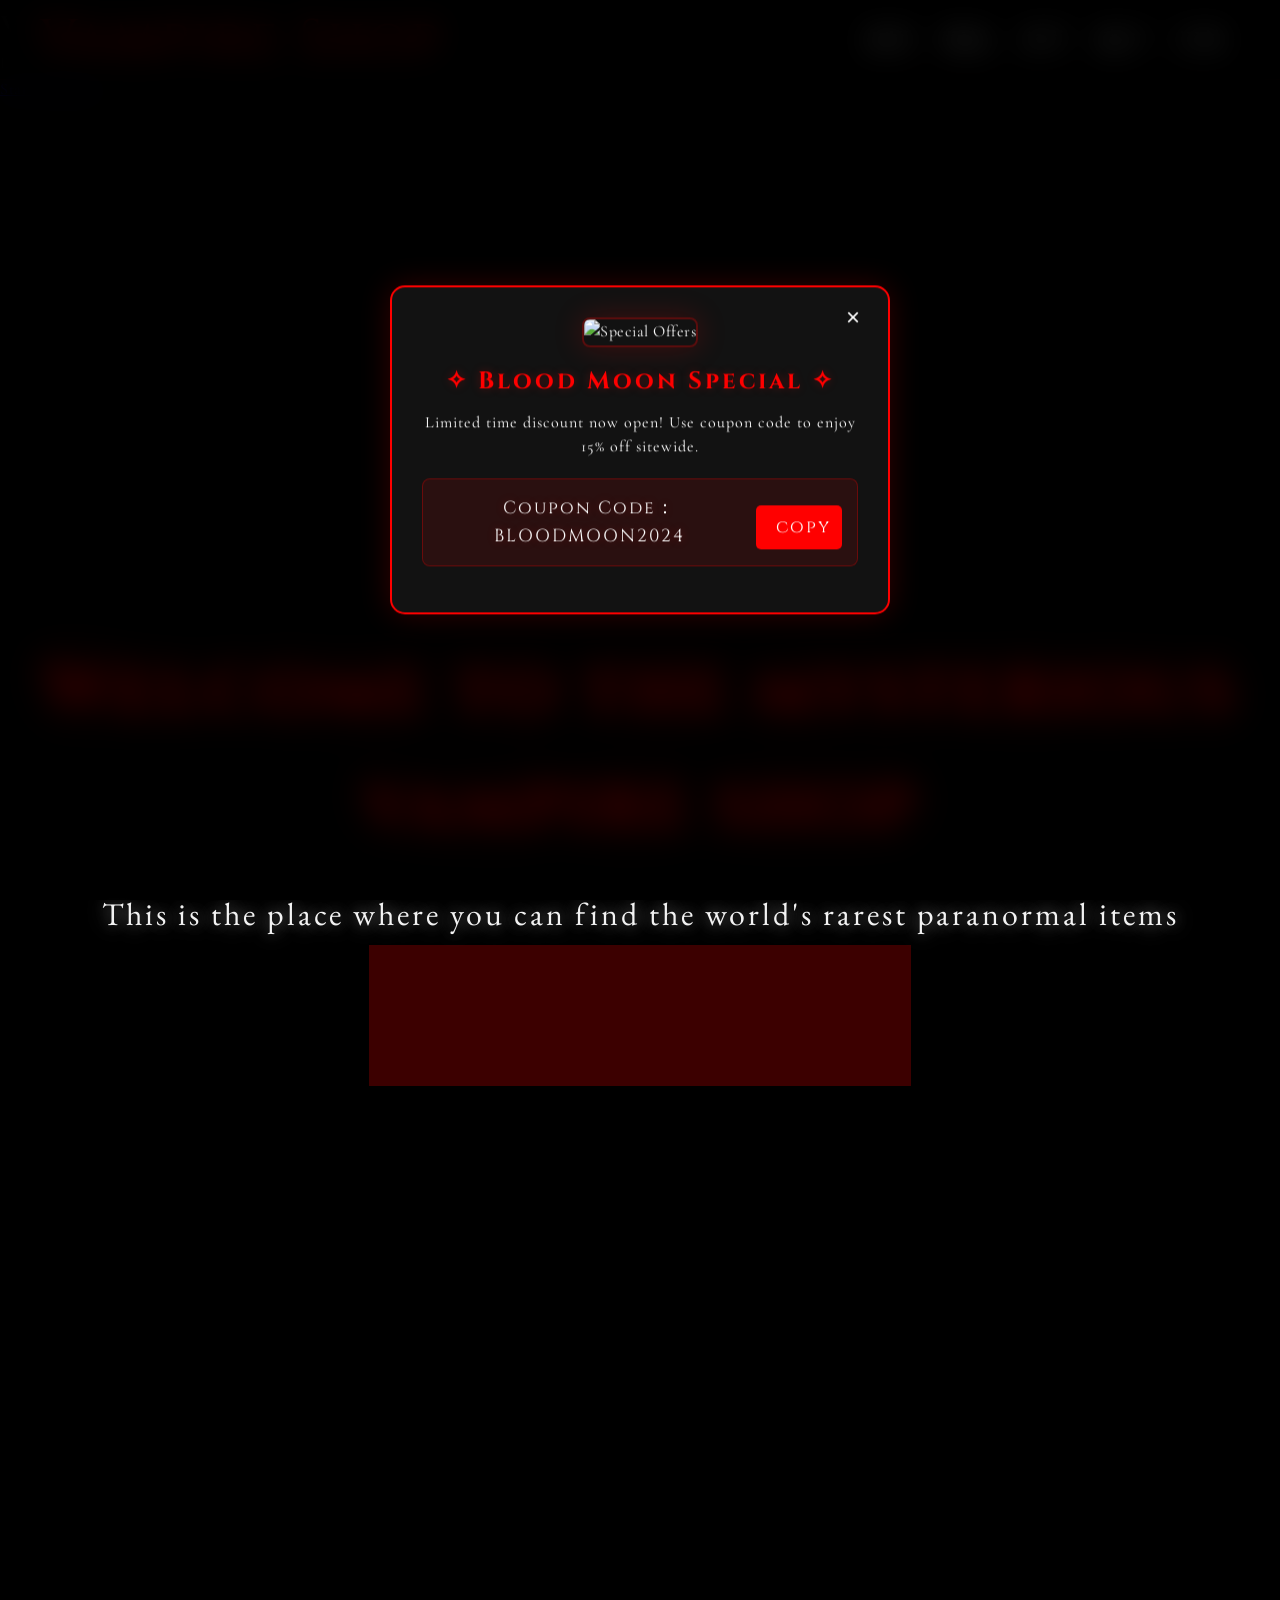
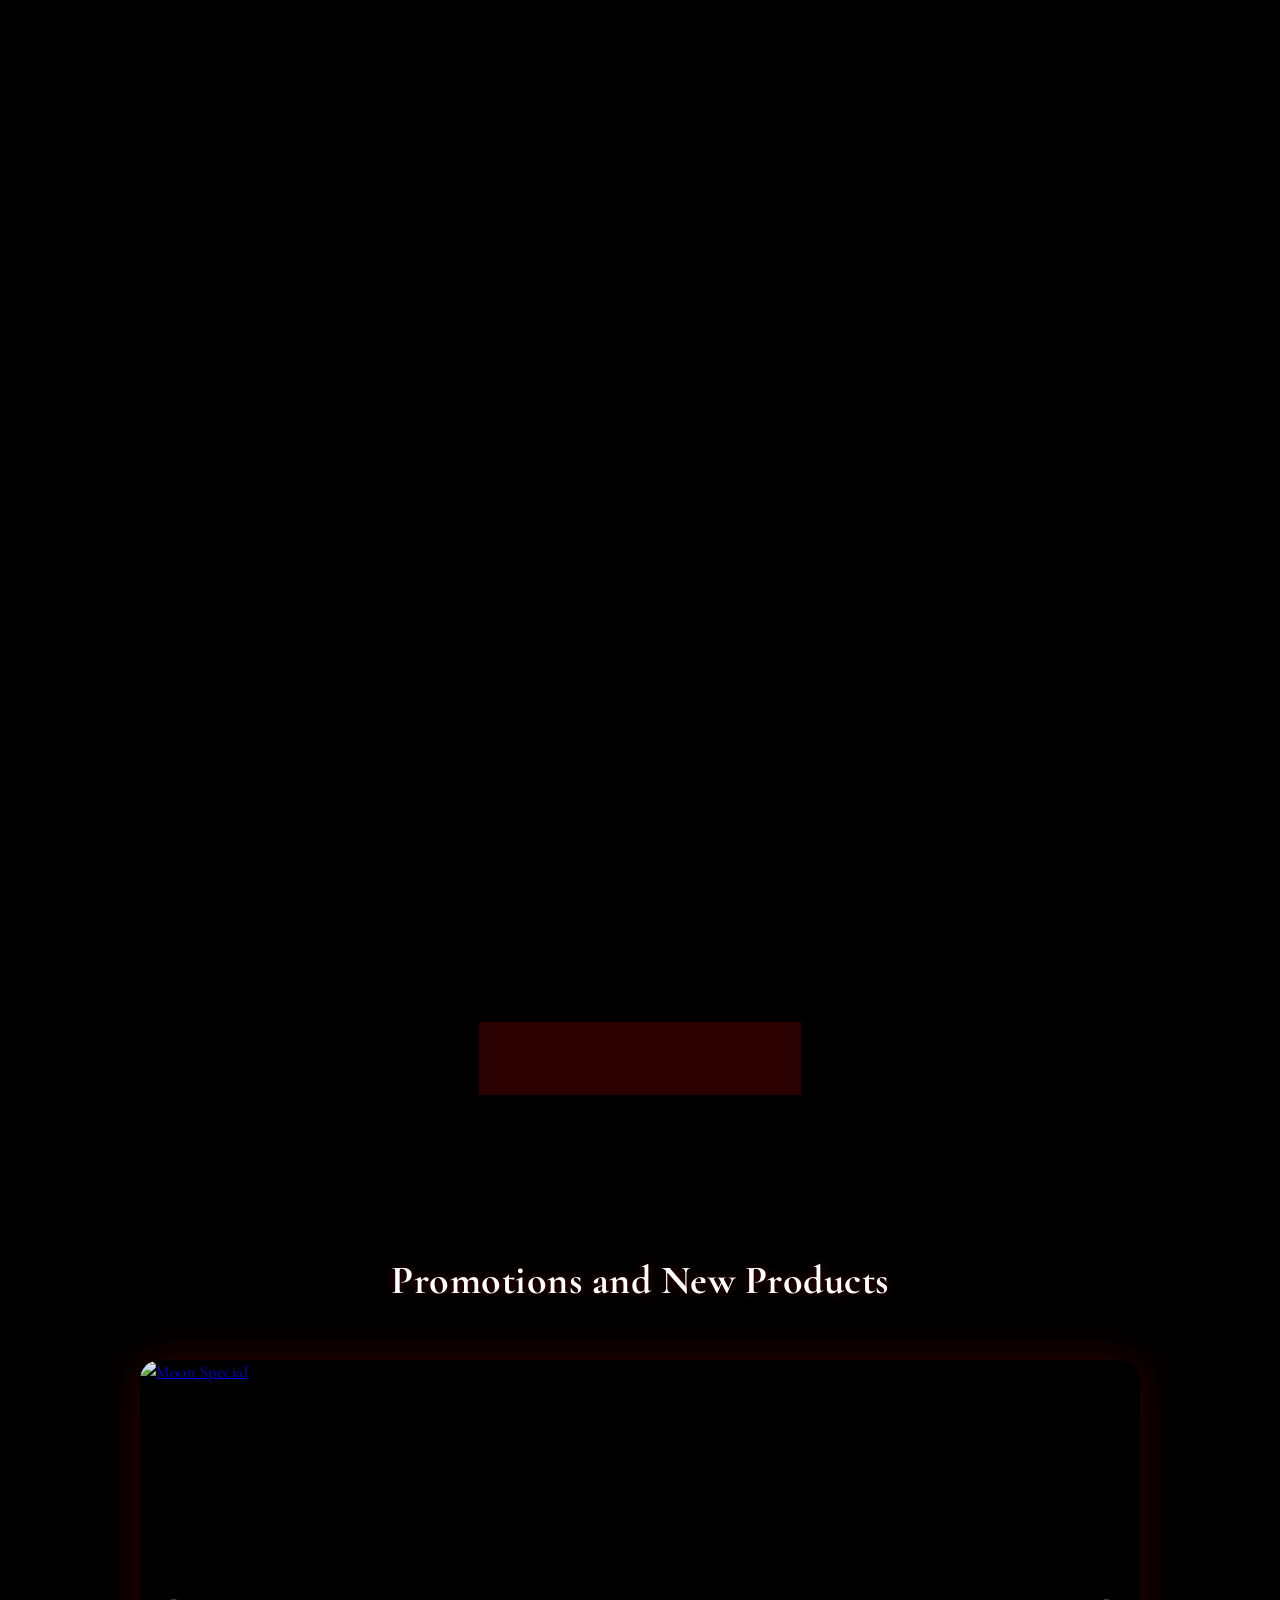
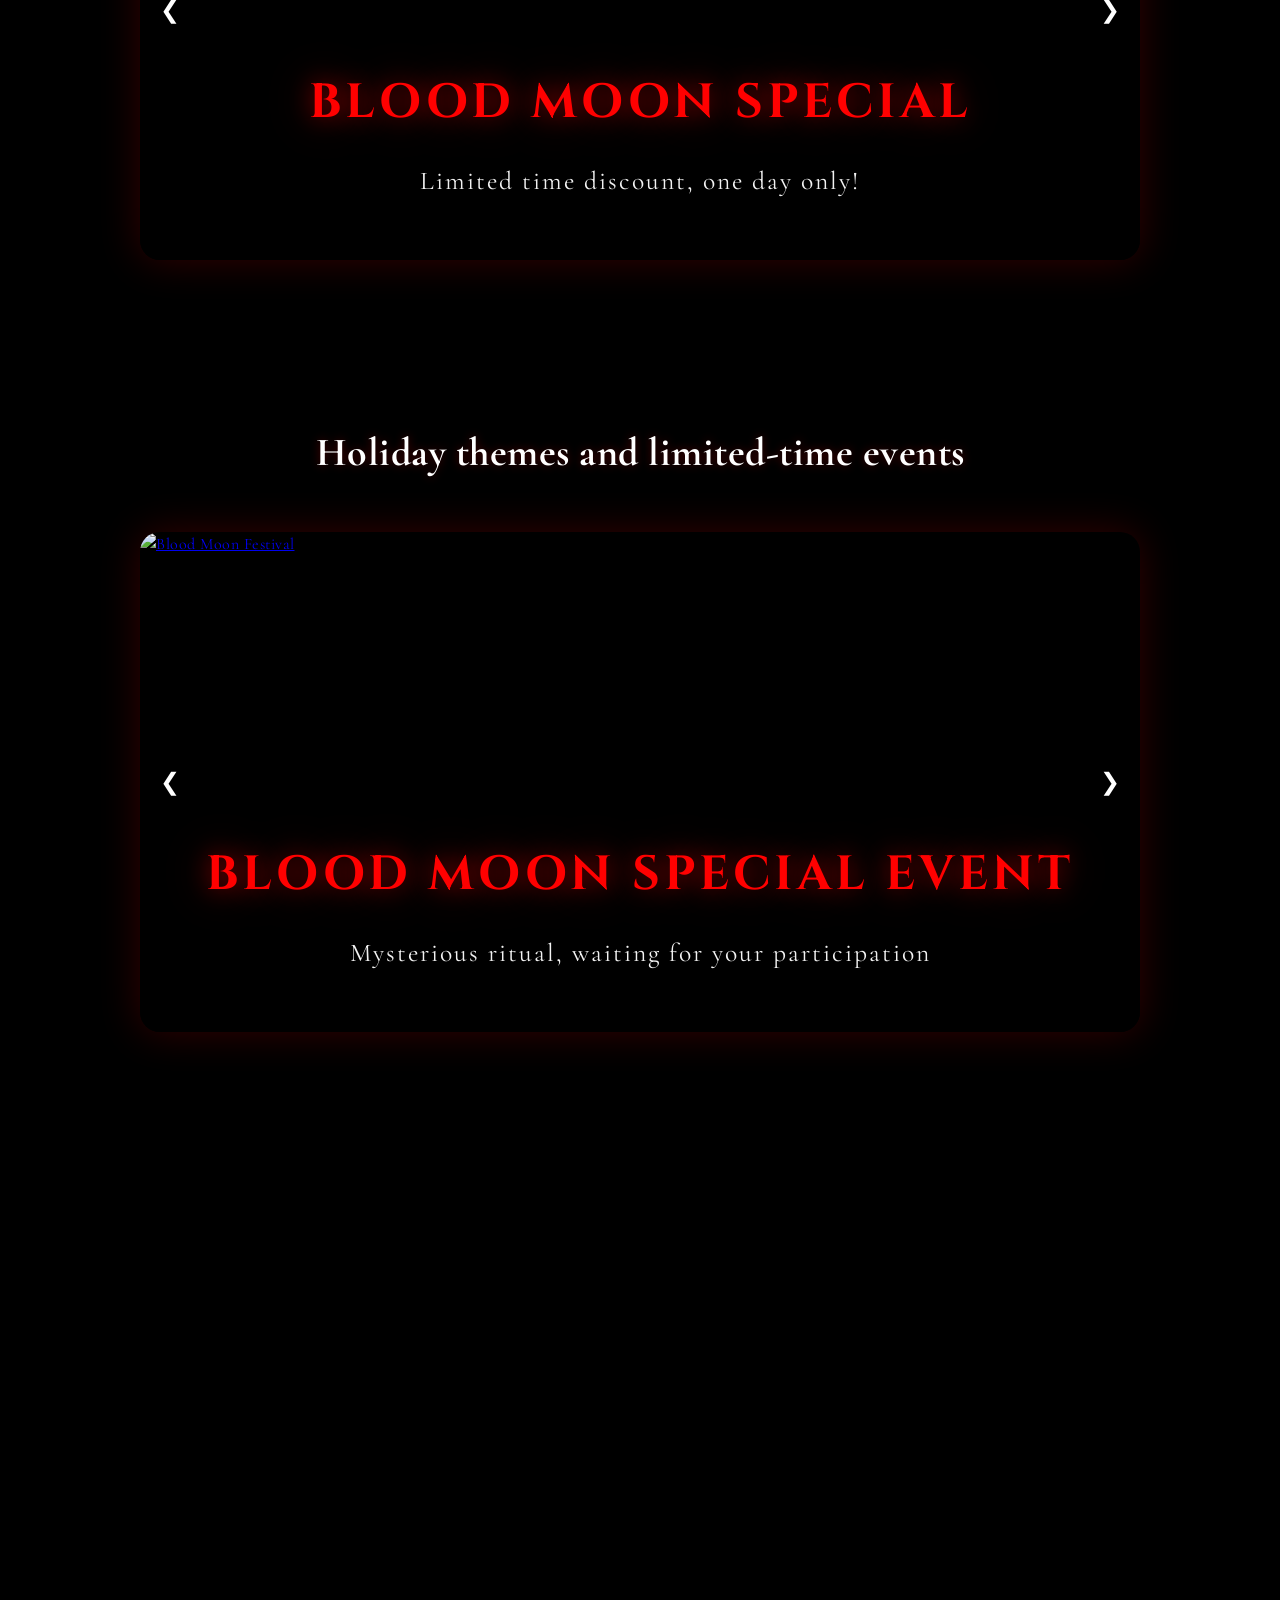
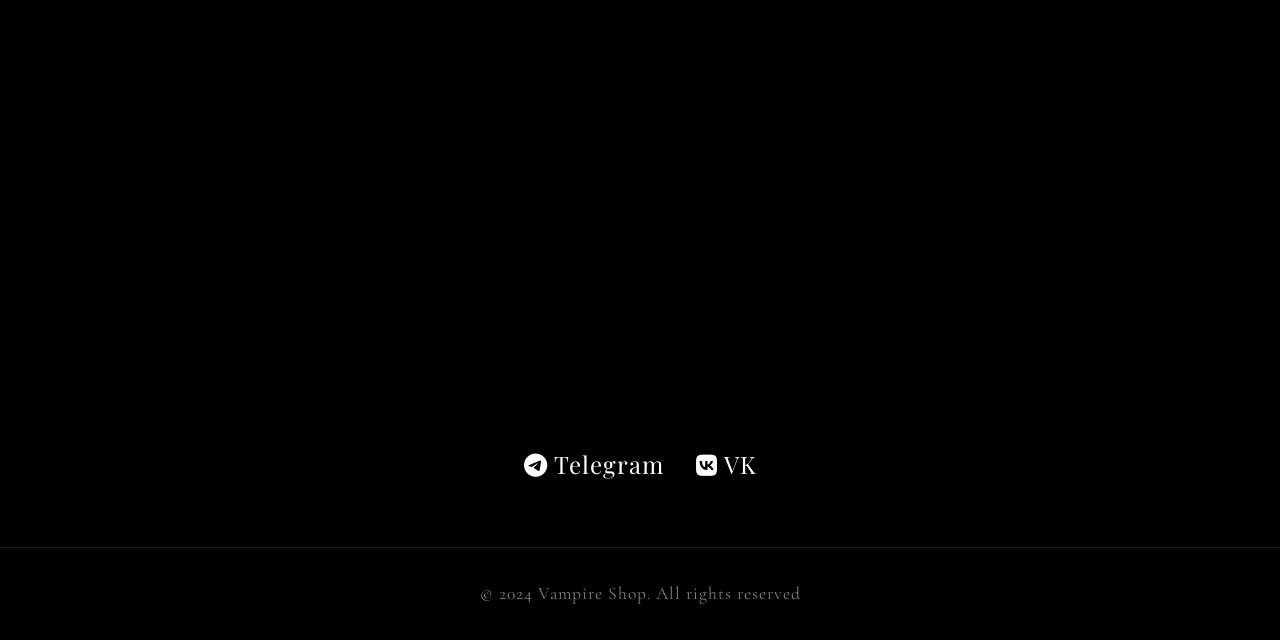
==== commit e9cbd092: "优化移动端显示：调整浮屏广告和响应式布局" ====
--- a/index.html
+++ b/index.html
@@ -142,6 +142,96 @@
             box-sizing: border-box;
             height: 80px;
         }
+
+        /* 移动端导航菜单按钮 */
+        .menu-toggle {
+            display: none;
+            flex-direction: column;
+            justify-content: space-between;
+            width: 30px;
+            height: 21px;
+            background: transparent;
+            border: none;
+            cursor: pointer;
+            padding: 0;
+            z-index: 10;
+        }
+
+        .menu-toggle span {
+            width: 100%;
+            height: 3px;
+            background-color: #fff;
+            border-radius: 3px;
+            transition: all 0.3s ease;
+        }
+
+        .nav-links {
+            display: flex;
+            align-items: center;
+        }
+
+        /* 移动端响应式设计 */
+        @media screen and (max-width: 768px) {
+            .menu-toggle {
+                display: flex;
+            }
+
+            .nav-links {
+                display: none;
+                position: fixed;
+                top: 80px;
+                left: 0;
+                width: 100%;
+                background: rgba(0, 0, 0, 0.95);
+                backdrop-filter: blur(10px);
+                flex-direction: column;
+                align-items: center;
+                padding: 20px 0;
+                border-bottom: 1px solid rgba(255, 0, 0, 0.1);
+            }
+
+            .nav-links.active {
+                display: flex;
+            }
+
+            .nav-link {
+                margin: 15px 0;
+                font-size: 1.2rem;
+            }
+
+            .logo {
+                font-size: 2rem;
+                position: static;
+                transform: none;
+            }
+
+            .header {
+                padding: 15px 20px;
+                height: auto;
+                justify-content: space-between;
+            }
+
+            .model-container {
+                height: calc(100vh - 60px);
+                margin-top: 60px;
+            }
+        }
+
+        /* 适配小屏幕手机 */
+        @media screen and (max-width: 480px) {
+            .logo {
+                font-size: 1.5rem;
+            }
+
+            .nav-link {
+                font-size: 1rem;
+            }
+
+            .header {
+                padding: 10px 15px;
+            }
+        }
+
         .logo {
             font-family: 'Cinzel', serif;
             font-size: 3.2rem;
@@ -150,9 +240,6 @@
             text-shadow: 
                 0 0 20px rgba(255, 0, 0, 0.3),
                 0 0 40px rgba(255, 0, 0, 0.2);
-            position: absolute;
-            left: 50%;
-            transform: translateX(-50%);
             letter-spacing: 4px;
             z-index: 1;
         }
@@ -2057,6 +2144,243 @@
             .carousel-caption {
                 padding: 8px;
                 font-size: 12px;
+            }
+        }
+
+        /* 优化移动端样式 */
+        @media screen and (max-width: 768px) {
+            .header {
+                padding: 15px 20px;
+                height: 60px;
+            }
+
+            .menu-toggle {
+                display: flex;
+            }
+
+            .menu-toggle.active span:nth-child(1) {
+                transform: translateY(9px) rotate(45deg);
+            }
+
+            .menu-toggle.active span:nth-child(2) {
+                opacity: 0;
+            }
+
+            .menu-toggle.active span:nth-child(3) {
+                transform: translateY(-9px) rotate(-45deg);
+            }
+
+            .nav-links {
+                display: none;
+                position: fixed;
+                top: 60px;
+                left: 0;
+                width: 100%;
+                height: calc(100vh - 60px);
+                background: rgba(0, 0, 0, 0.95);
+                backdrop-filter: blur(10px);
+                flex-direction: column;
+                align-items: center;
+                padding: 20px 0;
+                transition: transform 0.3s ease-in-out;
+                transform: translateX(-100%);
+            }
+
+            .nav-links.active {
+                display: flex;
+                transform: translateX(0);
+            }
+
+            .nav-link {
+                margin: 15px 0;
+                font-size: 1.2rem;
+                opacity: 0;
+                transform: translateY(20px);
+                animation: fadeInUp 0.5s forwards;
+            }
+
+            @keyframes fadeInUp {
+                to {
+                    opacity: 1;
+                    transform: translateY(0);
+                }
+            }
+
+            /* 防止菜单打开时页面滚动 */
+            body.menu-open {
+                overflow: hidden;
+            }
+
+            /* 优化按钮和输入框在移动端的大小 */
+            button, input, select {
+                min-height: 44px;
+                font-size: 16px;
+            }
+
+            /* 优化触摸目标大小 */
+            .nav-link, .product-card, .add-to-cart {
+                padding: 12px;
+                margin: 8px;
+            }
+        }
+
+        /* 添加暗色模式支持 */
+        @media (prefers-color-scheme: dark) {
+            body {
+                background-color: #000;
+                color: #fff;
+            }
+        }
+
+        /* 浮屏广告样式 */
+        .discount-modal {
+            position: fixed;
+            top: 0;
+            left: 0;
+            width: 100%;
+            height: 100%;
+            background: rgba(0, 0, 0, 0.8);
+            display: flex;
+            justify-content: center;
+            align-items: center;
+            z-index: 1000;
+        }
+
+        .discount-content {
+            background: rgba(20, 20, 20, 0.95);
+            border: 2px solid #ff0000;
+            border-radius: 15px;
+            padding: 30px;
+            position: relative;
+            max-width: 90%;
+            width: 500px;
+            backdrop-filter: blur(10px);
+            box-shadow: 0 0 30px rgba(255, 0, 0, 0.2);
+        }
+
+        .close-modal {
+            position: absolute;
+            right: 15px;
+            top: 10px;
+            background: none;
+            border: none;
+            color: #fff;
+            font-size: 24px;
+            cursor: pointer;
+            z-index: 2;
+        }
+
+        .discount-header {
+            text-align: center;
+            margin-bottom: 20px;
+        }
+
+        .discount-image {
+            width: 100%;
+            max-height: 200px;
+            object-fit: cover;
+            border-radius: 8px;
+            margin-bottom: 15px;
+        }
+
+        .discount-title {
+            font-family: 'Cinzel', serif;
+            color: #ff0000;
+            font-size: 24px;
+            margin-bottom: 10px;
+            text-shadow: 0 0 10px rgba(255, 0, 0, 0.3);
+        }
+
+        .discount-text {
+            color: #fff;
+            font-size: 16px;
+            line-height: 1.5;
+            margin-bottom: 20px;
+        }
+
+        .discount-code {
+            background: rgba(255, 0, 0, 0.1);
+            padding: 15px;
+            border-radius: 8px;
+            text-align: center;
+            border: 1px solid rgba(255, 0, 0, 0.3);
+        }
+
+        .copy-code-btn {
+            background: #ff0000;
+            color: white;
+            border: none;
+            padding: 10px 20px;
+            border-radius: 5px;
+            margin-top: 10px;
+            cursor: pointer;
+            font-size: 14px;
+            transition: background 0.3s ease;
+        }
+
+        .copy-code-btn:hover {
+            background: #cc0000;
+        }
+
+        /* 移动端优化 */
+        @media screen and (max-width: 768px) {
+            .discount-content {
+                width: 90%;
+                padding: 20px;
+                margin: 20px;
+            }
+
+            .discount-title {
+                font-size: 20px;
+            }
+
+            .discount-text {
+                font-size: 14px;
+            }
+
+            .discount-image {
+                max-height: 150px;
+            }
+
+            .close-modal {
+                font-size: 20px;
+                right: 10px;
+                top: 5px;
+            }
+
+            .discount-code {
+                padding: 10px;
+            }
+
+            .copy-code-btn {
+                width: 100%;
+                margin-top: 8px;
+                padding: 8px 15px;
+            }
+        }
+
+        /* 超小屏幕优化 */
+        @media screen and (max-width: 480px) {
+            .discount-content {
+                padding: 15px;
+                margin: 15px;
+            }
+
+            .discount-title {
+                font-size: 18px;
+            }
+
+            .discount-text {
+                font-size: 13px;
+                margin-bottom: 15px;
+            }
+
+            .discount-image {
+                max-height: 120px;
+            }
+
+            .discount-code {
+                font-size: 13px;
             }
         }
     </style>
@@ -2095,16 +2419,21 @@
     <!-- 3D模型容器 -->
     <div class="model-container" style="position: fixed; top: 0; left: 0; width: 100%; height: 100vh; z-index: 1;"></div>
 
-    <div class="header">
-        <button class="menu-toggle" onclick="toggleMenu()">☰</button>
-        <a href="index.html" class="logo">Vampire Mystery Shop</a>
-        <div class="nav-links">
-            <a href="index.html" class="nav-link">Home</a>
-            <a href="products.html" class="nav-link">Products</a>
-            <a href="information.html" class="nav-link">About</a>
-            <a href="user.html" class="nav-link">Contact</a>
-        </div>
-    </div>
+    <header class="header">
+        <button class="menu-toggle" id="menuToggle">
+            <span></span>
+            <span></span>
+            <span></span>
+        </button>
+        <a href="/" class="logo">Vampire Shop</a>
+        <nav class="nav-links" id="navLinks">
+            <a href="/" class="nav-link">首页</a>
+            <a href="/products.html" class="nav-link">商品</a>
+            <a href="/information.html" class="nav-link">关于</a>
+            <a href="/account.html" class="nav-link">账户</a>
+            <a href="/orders.html" class="nav-link">订单</a>
+        </nav>
+    </header>
 
     <div class="hero">
         <div class="hero-content">
@@ -3050,5 +3379,30 @@
         });
     });
     </script>
+
+    <script>
+        // 添加移动端导航菜单功能
+        document.addEventListener('DOMContentLoaded', function() {
+            const menuToggle = document.querySelector('.menu-toggle');
+            const navLinks = document.querySelector('.nav-links');
+            
+            menuToggle.addEventListener('click', function() {
+                navLinks.classList.toggle('active');
+                document.body.classList.toggle('menu-open');
+                
+                // 切换汉堡菜单动画
+                this.classList.toggle('active');
+            });
+
+            // 点击导航链接时关闭菜单
+            document.querySelectorAll('.nav-link').forEach(link => {
+                link.addEventListener('click', () => {
+                    navLinks.classList.remove('active');
+                    menuToggle.classList.remove('active');
+                    document.body.classList.remove('menu-open');
+                });
+            });
+        });
+    </script>
 </body>
 </html> 
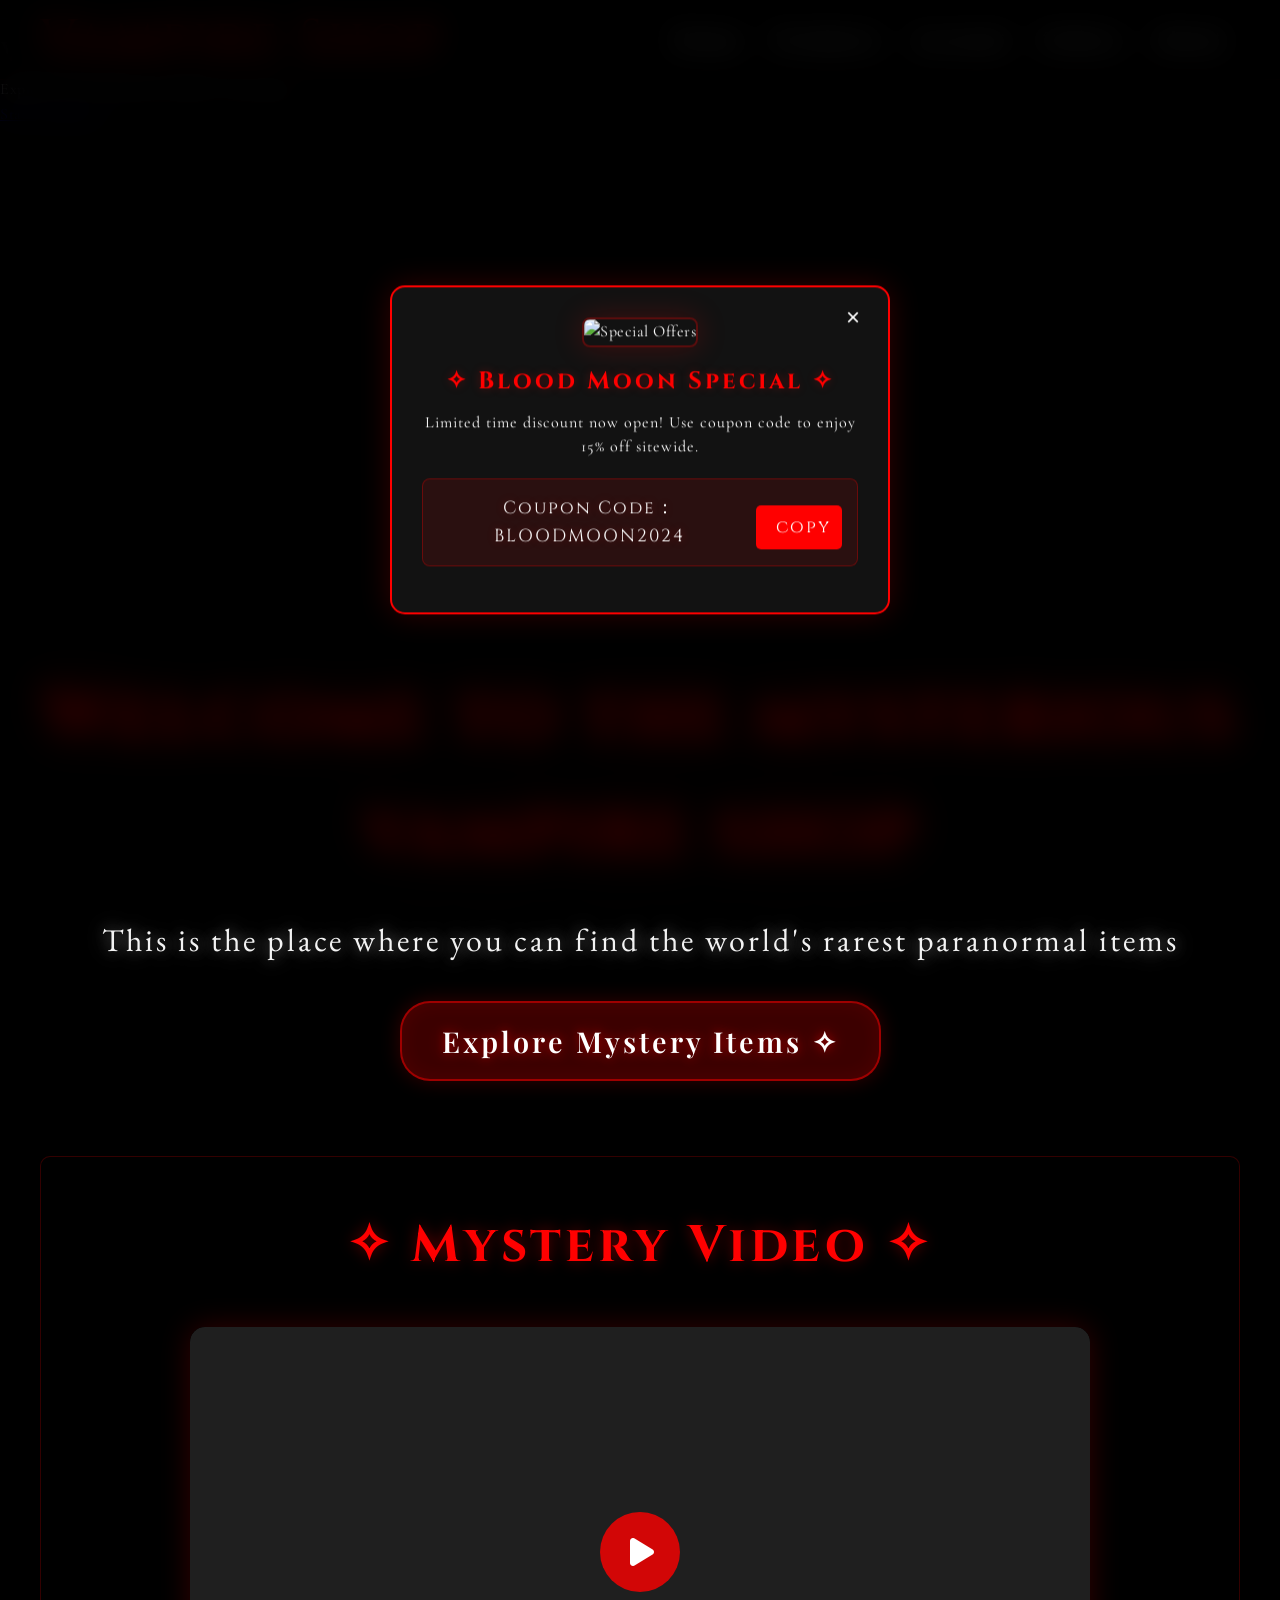
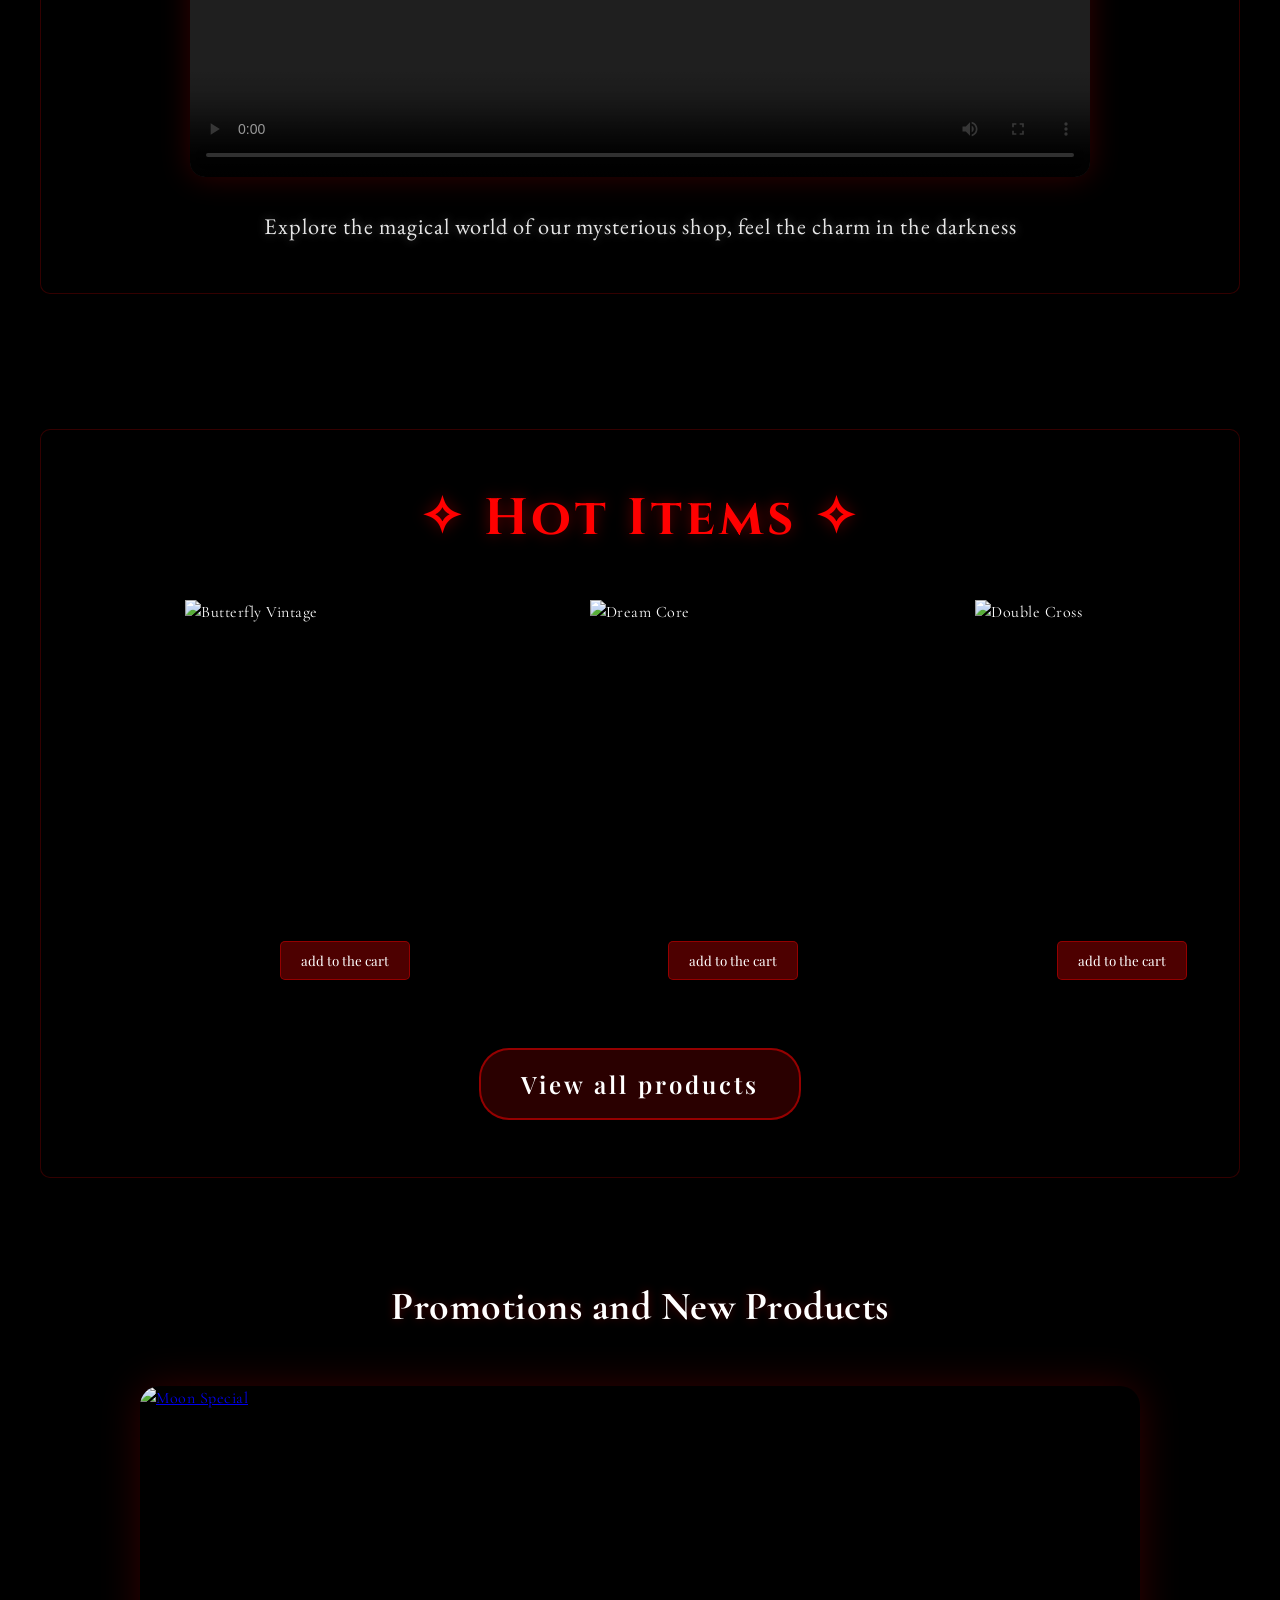
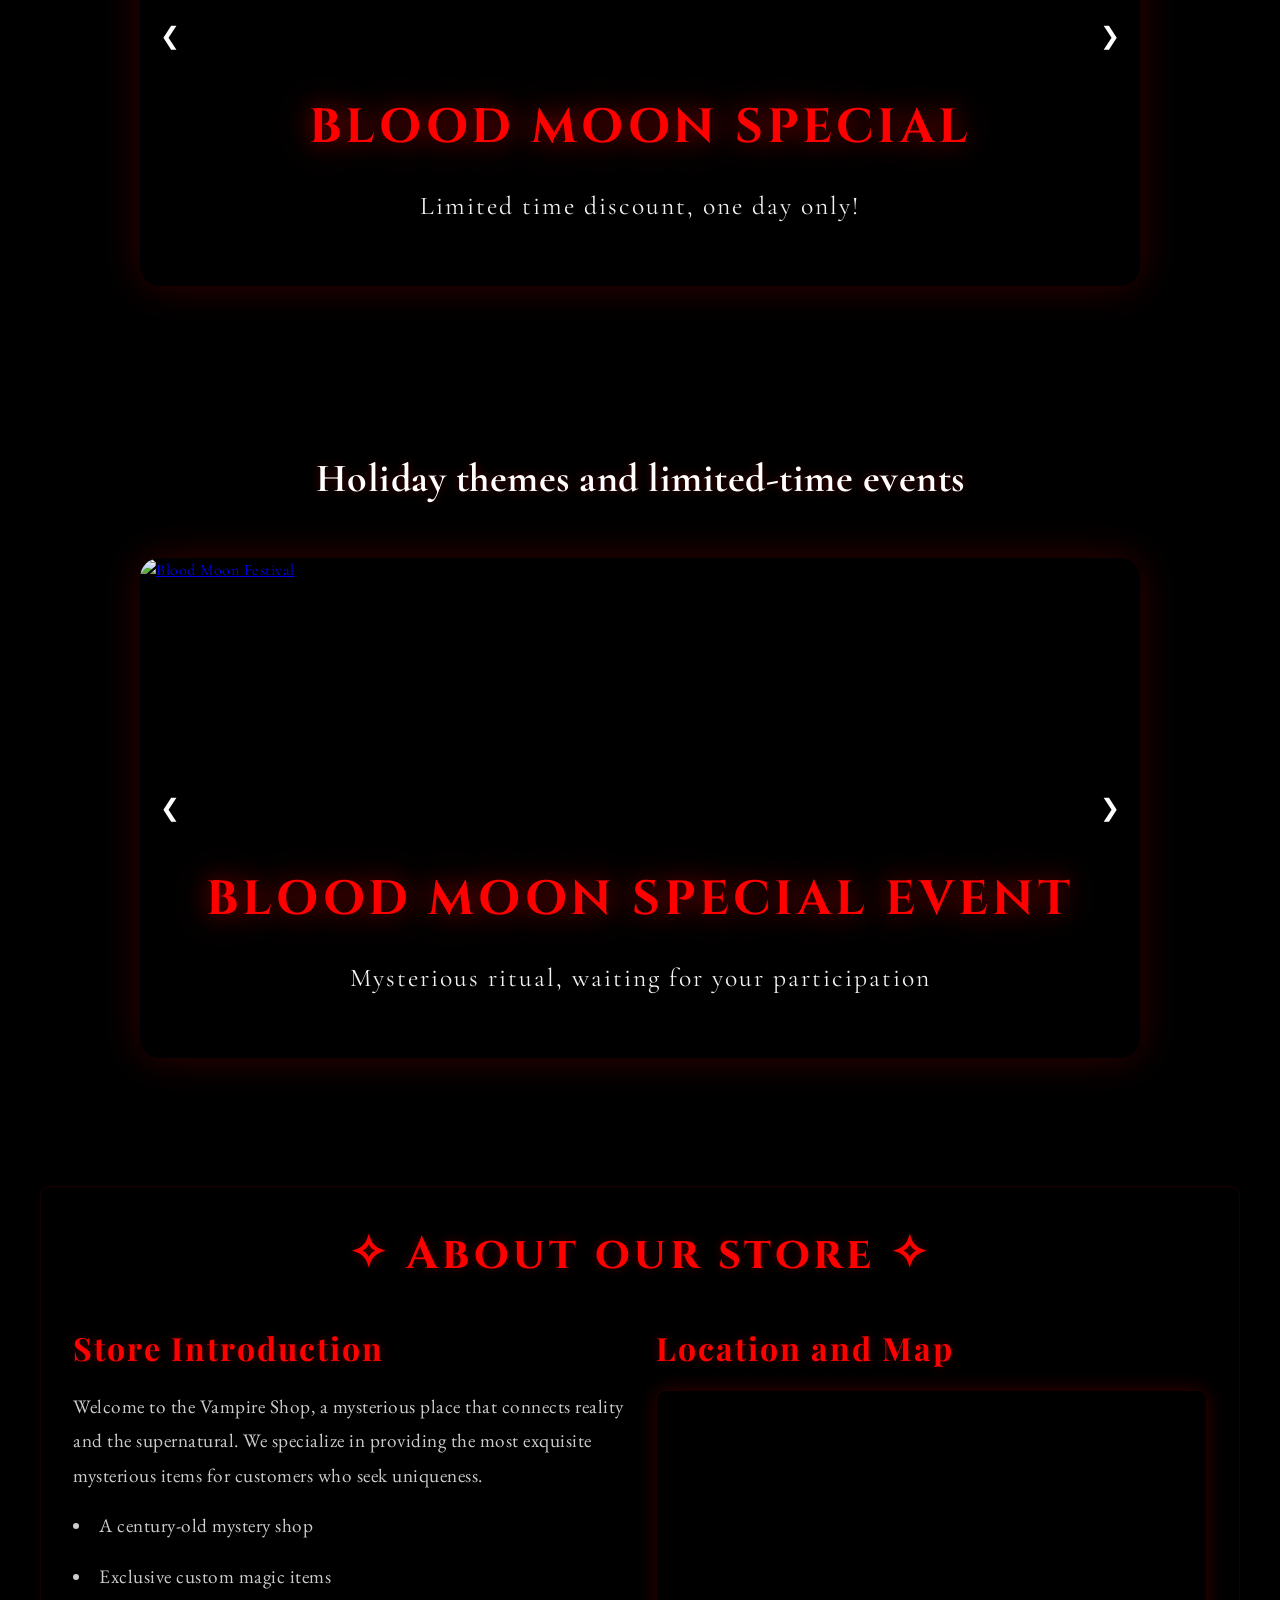
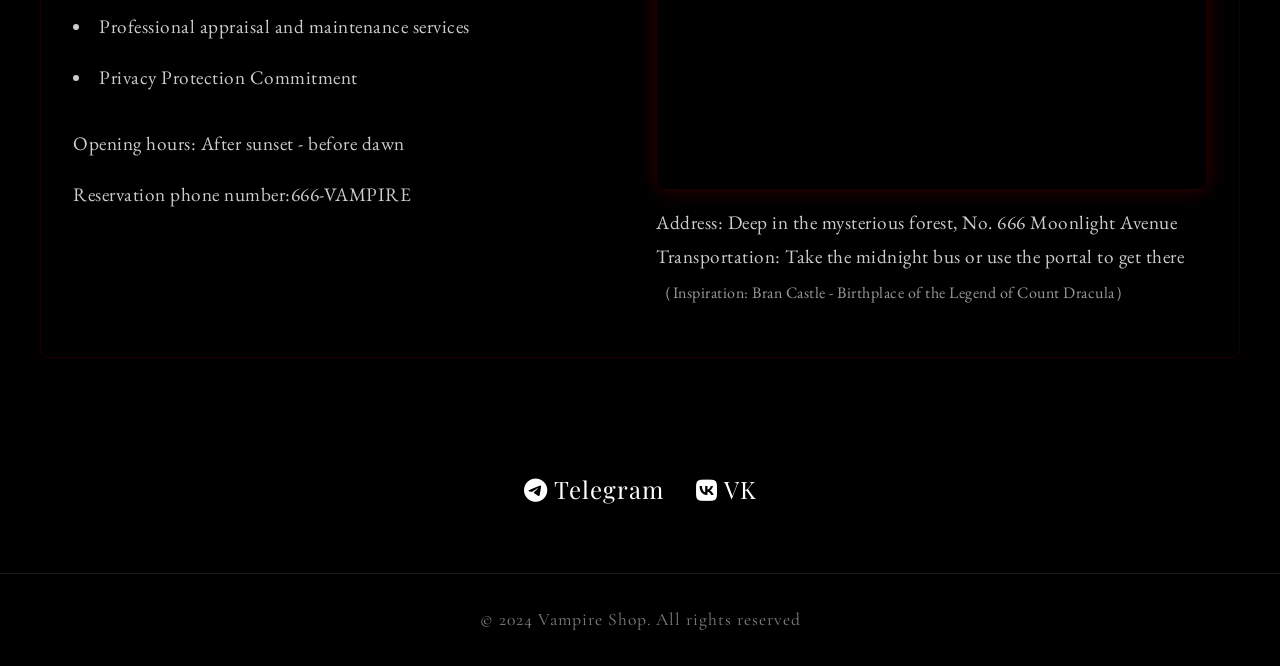
==== commit 4ceaf1e6: "Update: 1. Changed category navigation to English 2. Adjusted product prices to more reasonable rang" ====
--- a/index.html
+++ b/index.html
@@ -2420,20 +2420,29 @@
     <div class="model-container" style="position: fixed; top: 0; left: 0; width: 100%; height: 100vh; z-index: 1;"></div>
 
     <header class="header">
-        <button class="menu-toggle" id="menuToggle">
+        <a href="index.html" class="logo">Vampire Shop</a>
+        <nav class="nav-links">
+            <a href="index.html" class="nav-link">Home</a>
+            <a href="products.html" class="nav-link">Products</a>
+            <a href="account.html" class="nav-link">Account</a>
+            <a href="orders.html" class="nav-link">Orders</a>
+            <a href="information.html" class="nav-link">About</a>
+        </nav>
+        <button class="menu-toggle">
             <span></span>
             <span></span>
             <span></span>
         </button>
-        <a href="/" class="logo">Vampire Shop</a>
-        <nav class="nav-links" id="navLinks">
-            <a href="/" class="nav-link">首页</a>
-            <a href="/products.html" class="nav-link">商品</a>
-            <a href="/information.html" class="nav-link">关于</a>
-            <a href="/account.html" class="nav-link">账户</a>
-            <a href="/orders.html" class="nav-link">订单</a>
-        </nav>
     </header>
+
+    <div class="category-nav">
+        <a href="products.html#all">All Products</a>
+        <a href="products.html#necklaces">Necklaces</a>
+        <a href="products.html#rings">Rings</a>
+        <a href="products.html#earrings">Earrings</a>
+        <a href="products.html#bracelets">Bracelets</a>
+        <a href="products.html#accessories">Accessories</a>
+    </div>
 
     <div class="hero">
         <div class="hero-content">
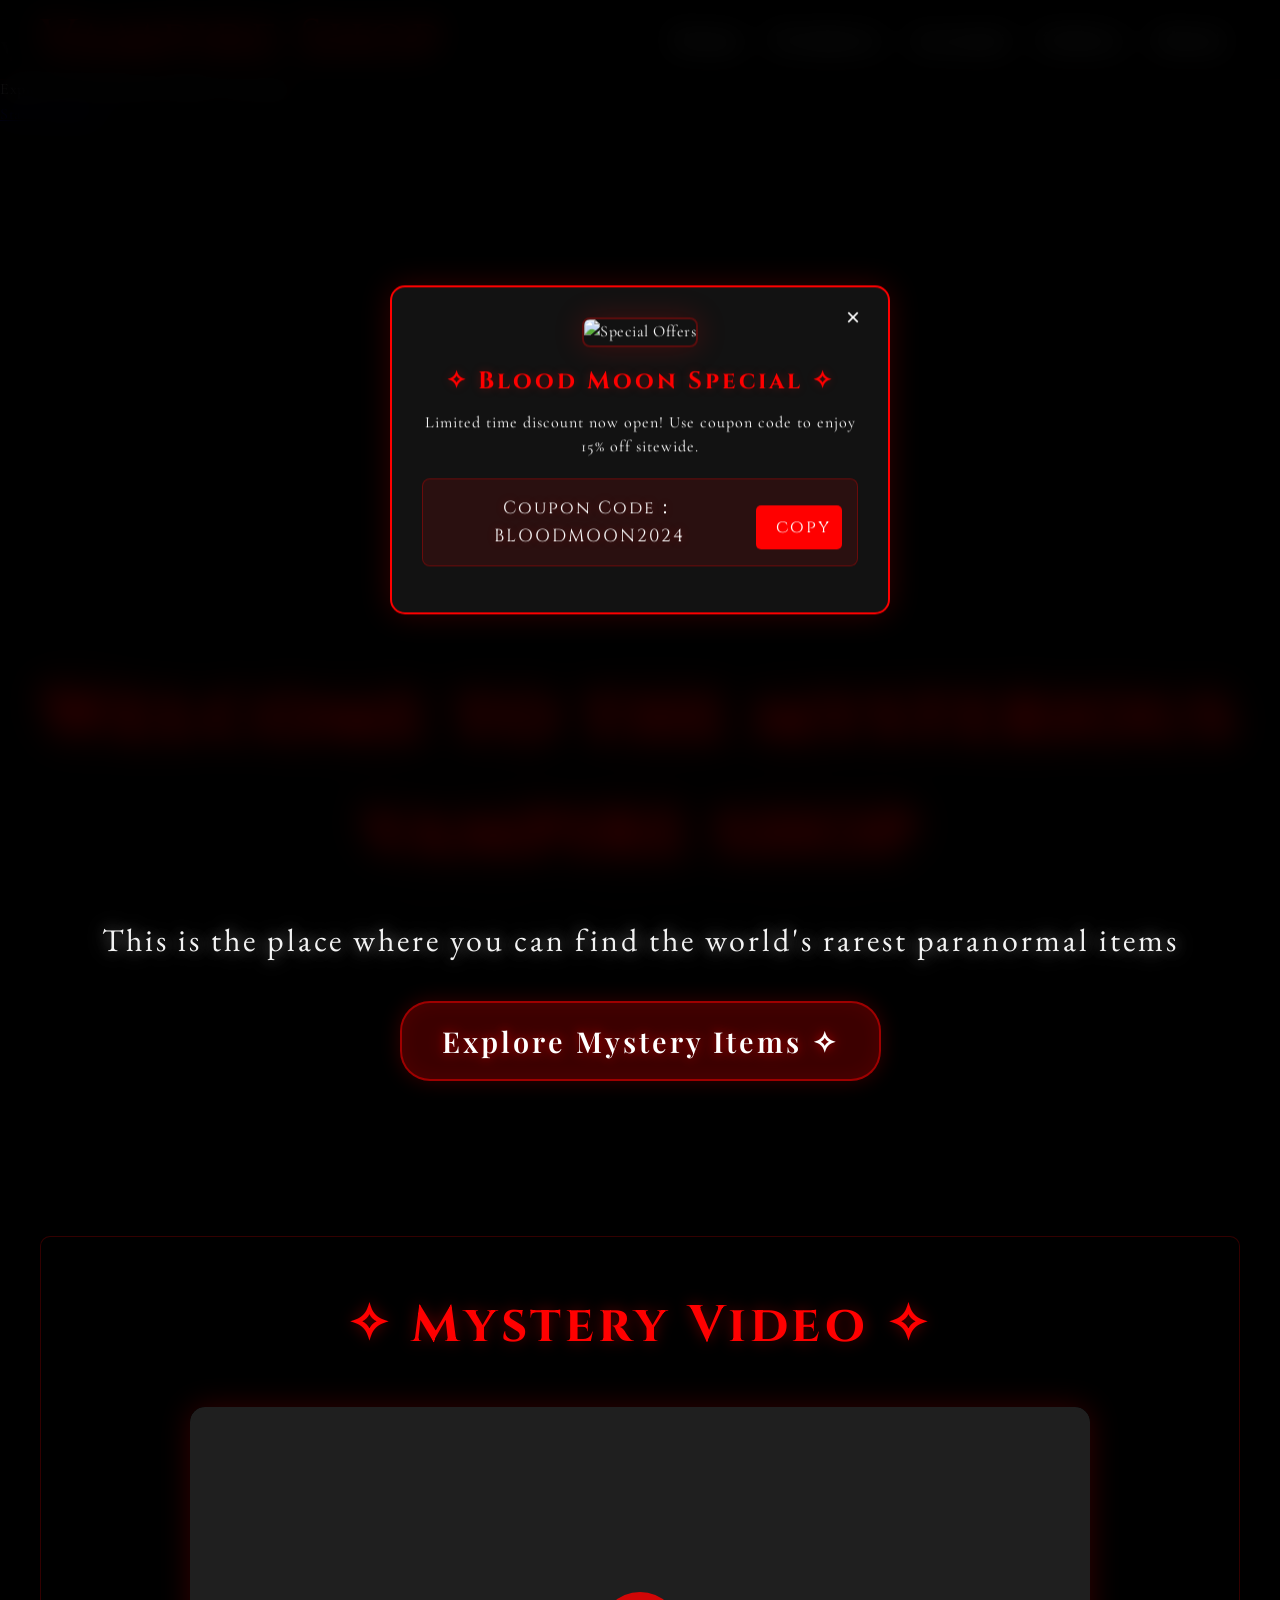
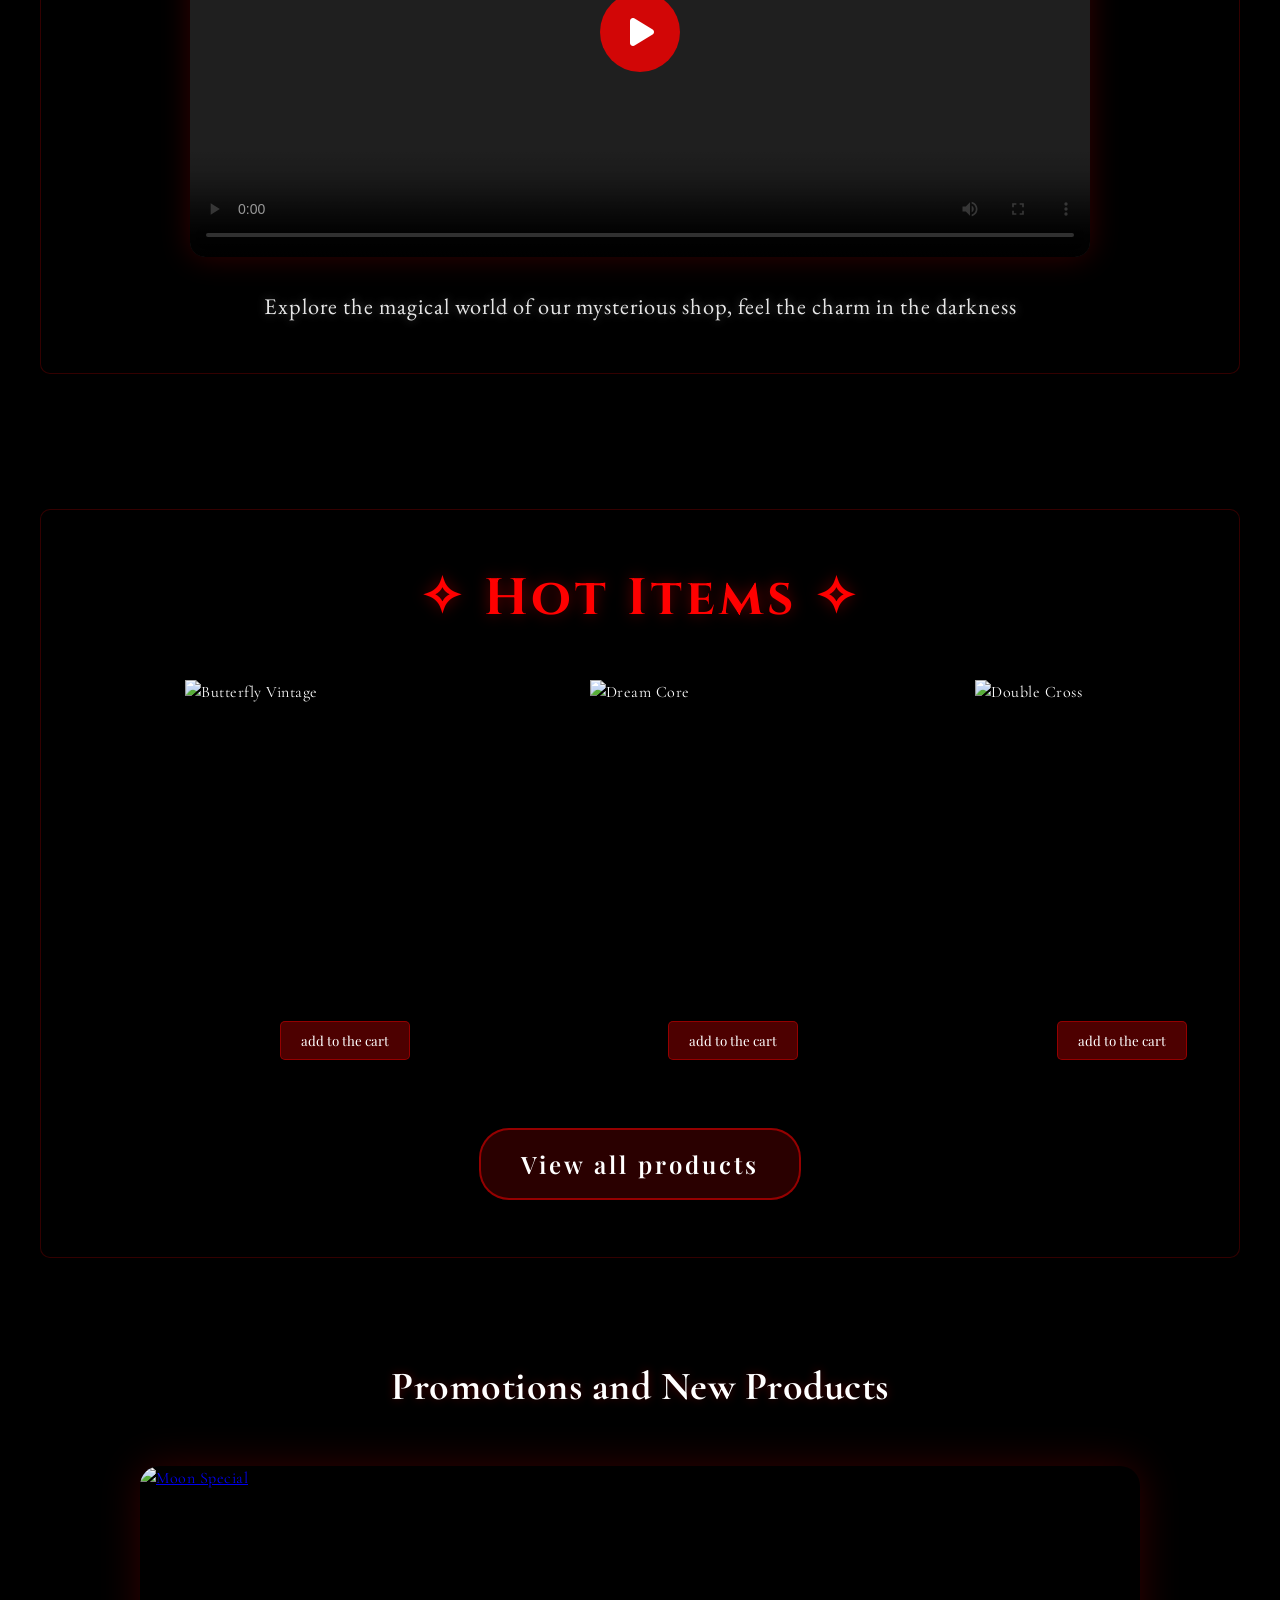
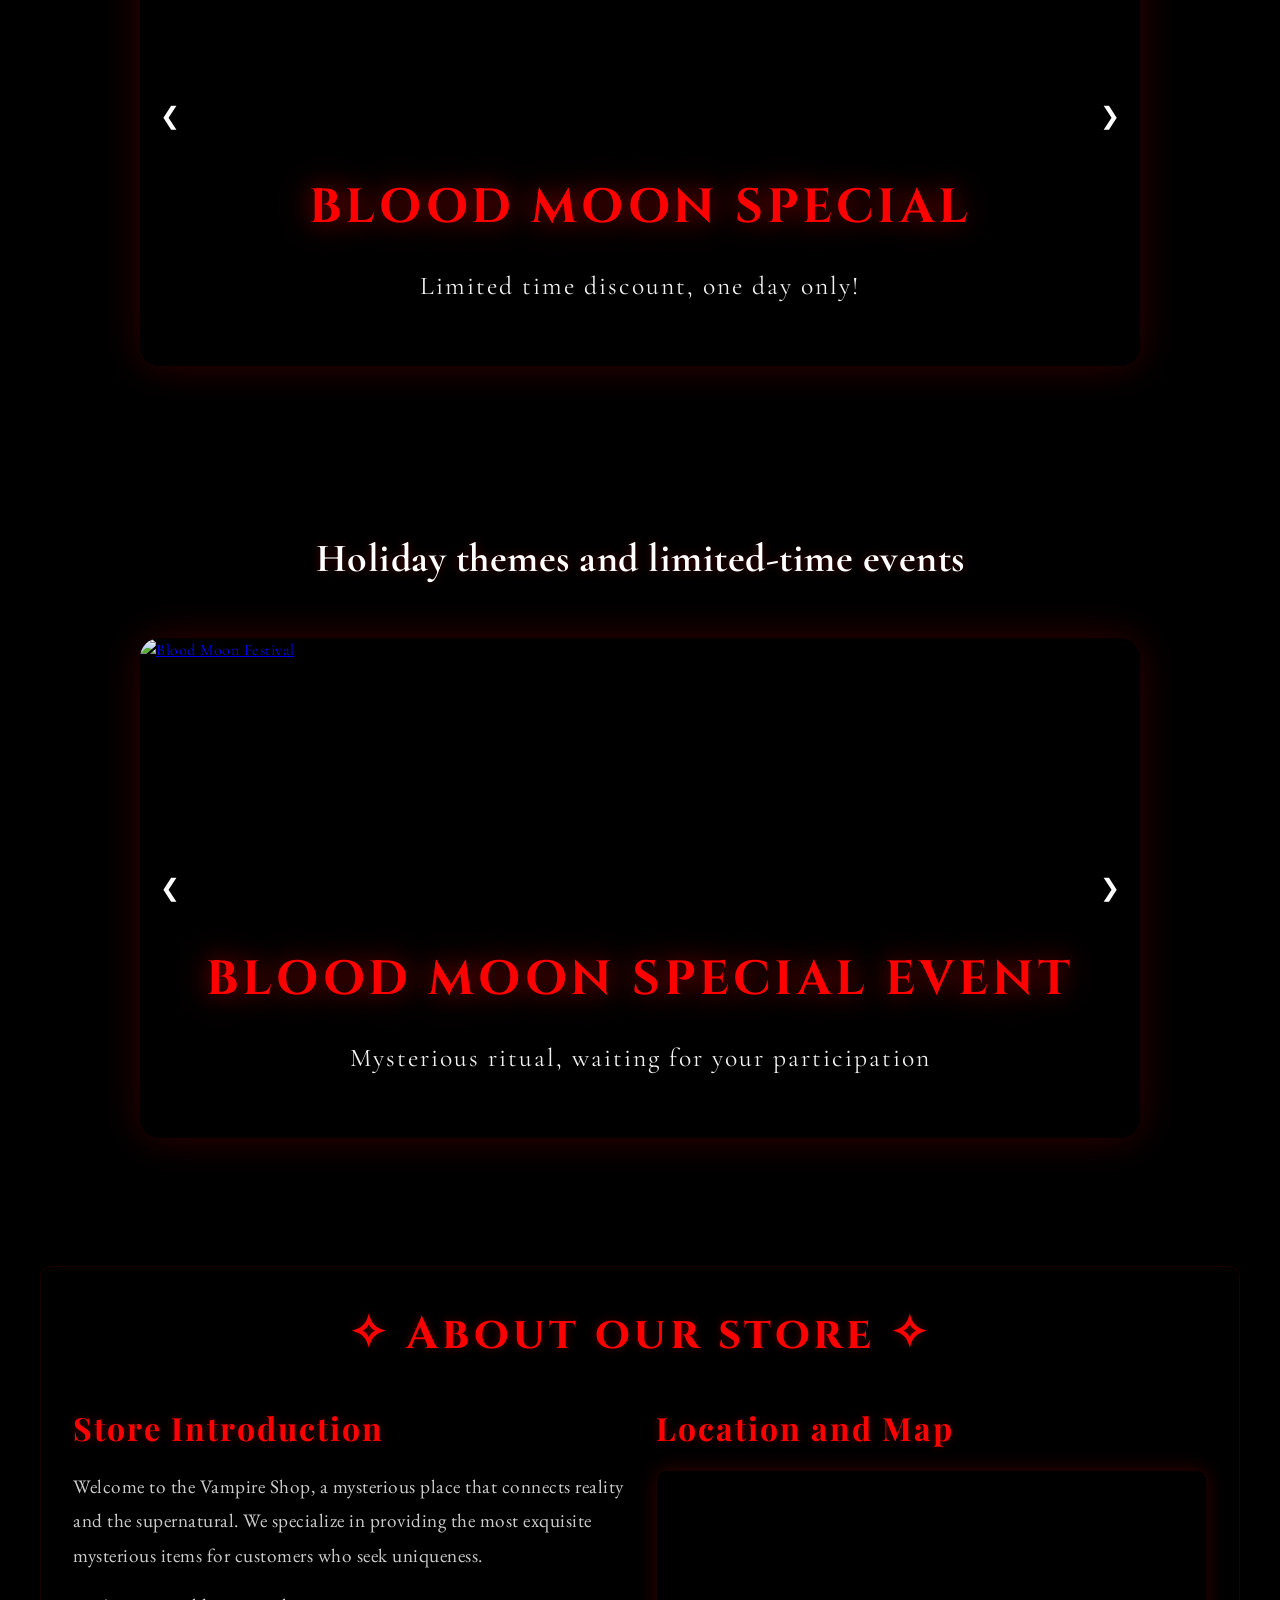
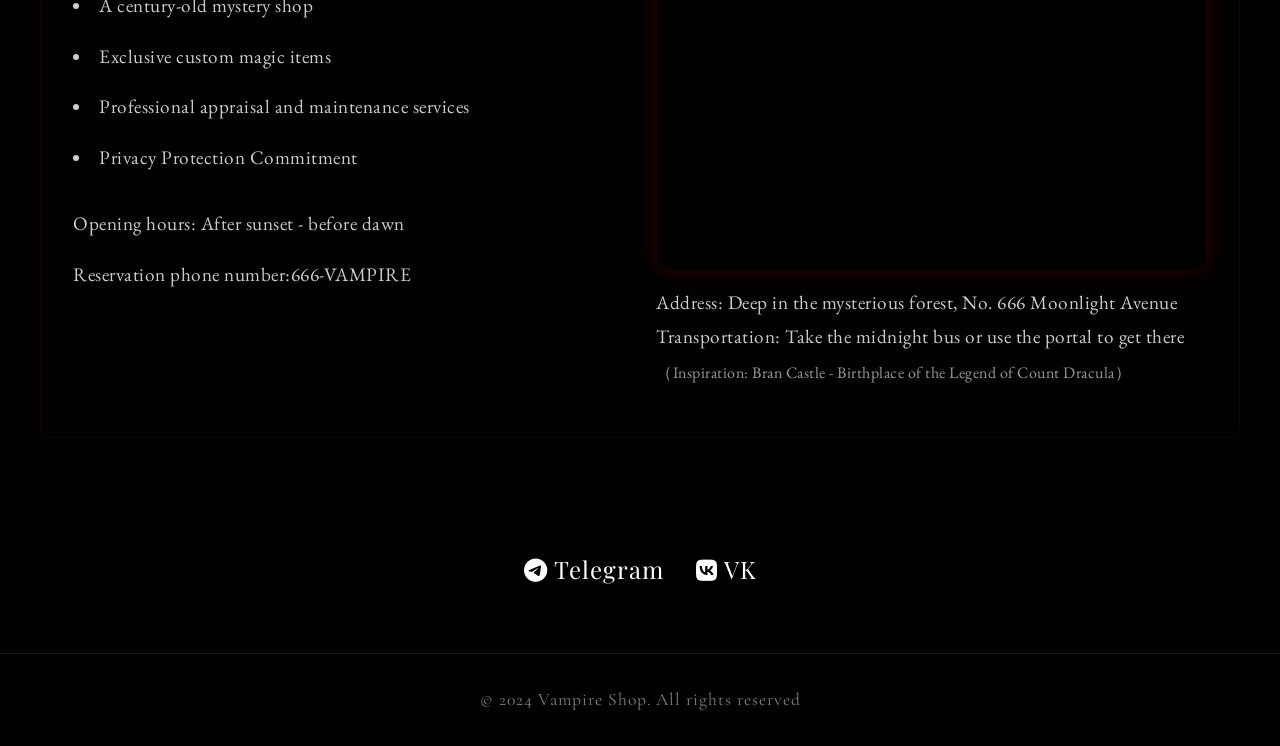
==== commit 6d6a1193: "Initial commit: Vampire Shop website" ====
--- a/index.html
+++ b/index.html
@@ -2381,6 +2381,142 @@
 
             .discount-code {
                 font-size: 13px;
+            }
+        }
+
+        /* 热门商品网格布局优化 */
+        .featured-products {
+            display: grid;
+            grid-template-columns: repeat(auto-fit, minmax(280px, 1fr));
+            gap: 2rem;
+            padding: 2rem;
+            position: relative;
+            z-index: 2;
+        }
+
+        /* 移动端响应式调整 */
+        @media screen and (max-width: 768px) {
+            .header {
+                padding: 15px 20px;
+                height: 70px;
+            }
+
+            .logo {
+                font-size: 1.5rem;
+            }
+
+            .featured-products {
+                grid-template-columns: repeat(auto-fit, minmax(240px, 1fr));
+                gap: 1.5rem;
+                padding: 1rem;
+            }
+
+            .product-card {
+                margin-bottom: 1.5rem;
+            }
+
+            .product-title {
+                font-size: 1.2rem;
+                line-height: 1.4;
+                margin: 0.5rem 0;
+            }
+
+            .product-price {
+                font-size: 1.1rem;
+            }
+
+            .product-description {
+                font-size: 0.95rem;
+                line-height: 1.5;
+                margin-bottom: 1rem;
+            }
+        }
+
+        @media screen and (max-width: 576px) {
+            .header {
+                padding: 10px 15px;
+                height: 60px;
+            }
+
+            .logo {
+                font-size: 1.3rem;
+            }
+
+            .featured-products {
+                grid-template-columns: 1fr;
+                gap: 1.2rem;
+                padding: 0.8rem;
+            }
+
+            .product-card {
+                margin-bottom: 1.2rem;
+            }
+
+            .product-title {
+                font-size: 1.1rem;
+                line-height: 1.3;
+            }
+
+            .product-price {
+                font-size: 1rem;
+            }
+
+            .product-description {
+                font-size: 0.9rem;
+                line-height: 1.4;
+            }
+
+            .section-title {
+                font-size: 1.6rem;
+                margin: 1.5rem 0;
+                padding: 0 1rem;
+            }
+        }
+
+        /* 防止文字溢出 */
+        .product-title,
+        .product-description,
+        .product-price {
+            overflow: hidden;
+            text-overflow: ellipsis;
+            display: -webkit-box;
+            -webkit-line-clamp: 2;
+            -webkit-box-orient: vertical;
+        }
+
+        /* 确保图片响应式 */
+        .product-image {
+            width: 100%;
+            height: auto;
+            aspect-ratio: 1;
+            object-fit: cover;
+            border-radius: 8px;
+        }
+
+        /* 优化按钮点击区域 */
+        .product-button {
+            min-height: 44px;
+            padding: 10px 20px;
+            margin: 5px 0;
+            width: 100%;
+            font-size: 1rem;
+        }
+
+        /* 优化间距和阅读体验 */
+        .main-content {
+            padding-top: 80px;
+            margin-bottom: 2rem;
+        }
+
+        @media screen and (max-width: 768px) {
+            .main-content {
+                padding-top: 70px;
+            }
+        }
+
+        @media screen and (max-width: 576px) {
+            .main-content {
+                padding-top: 60px;
             }
         }
     </style>
